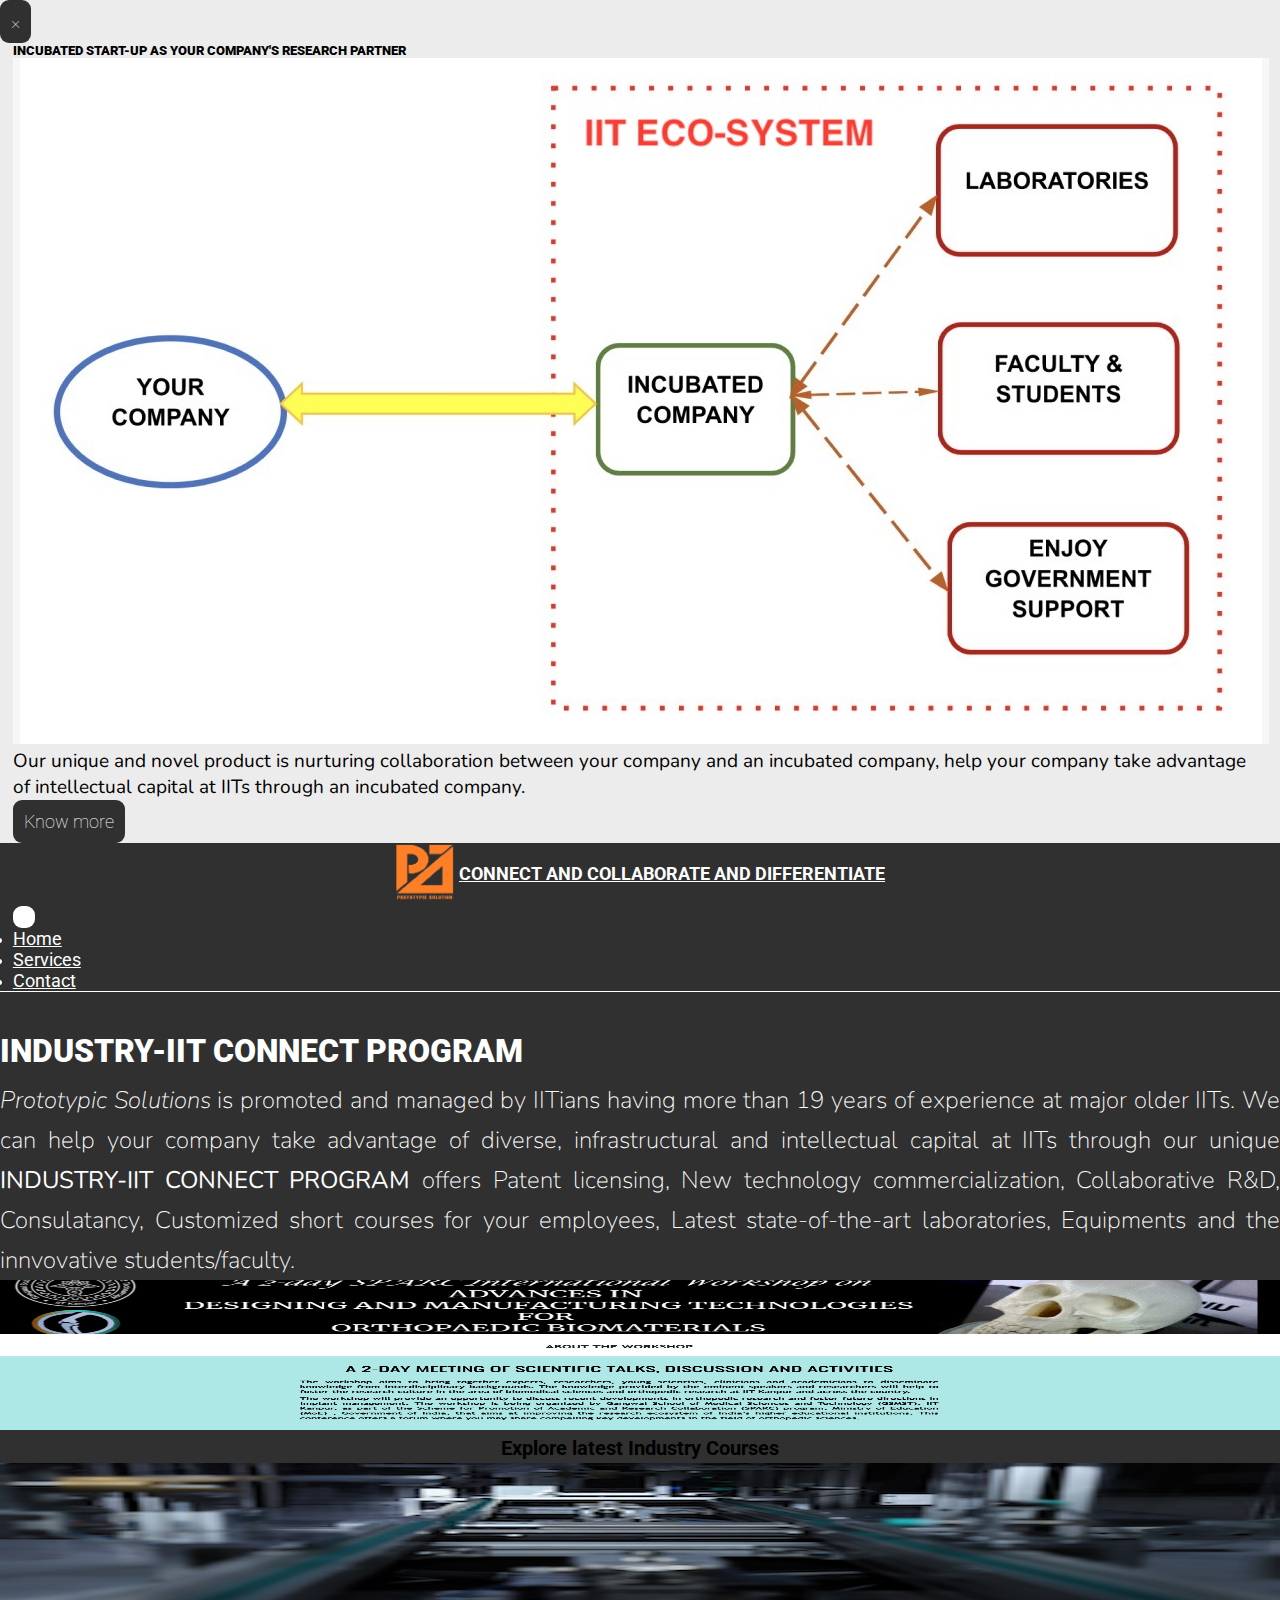
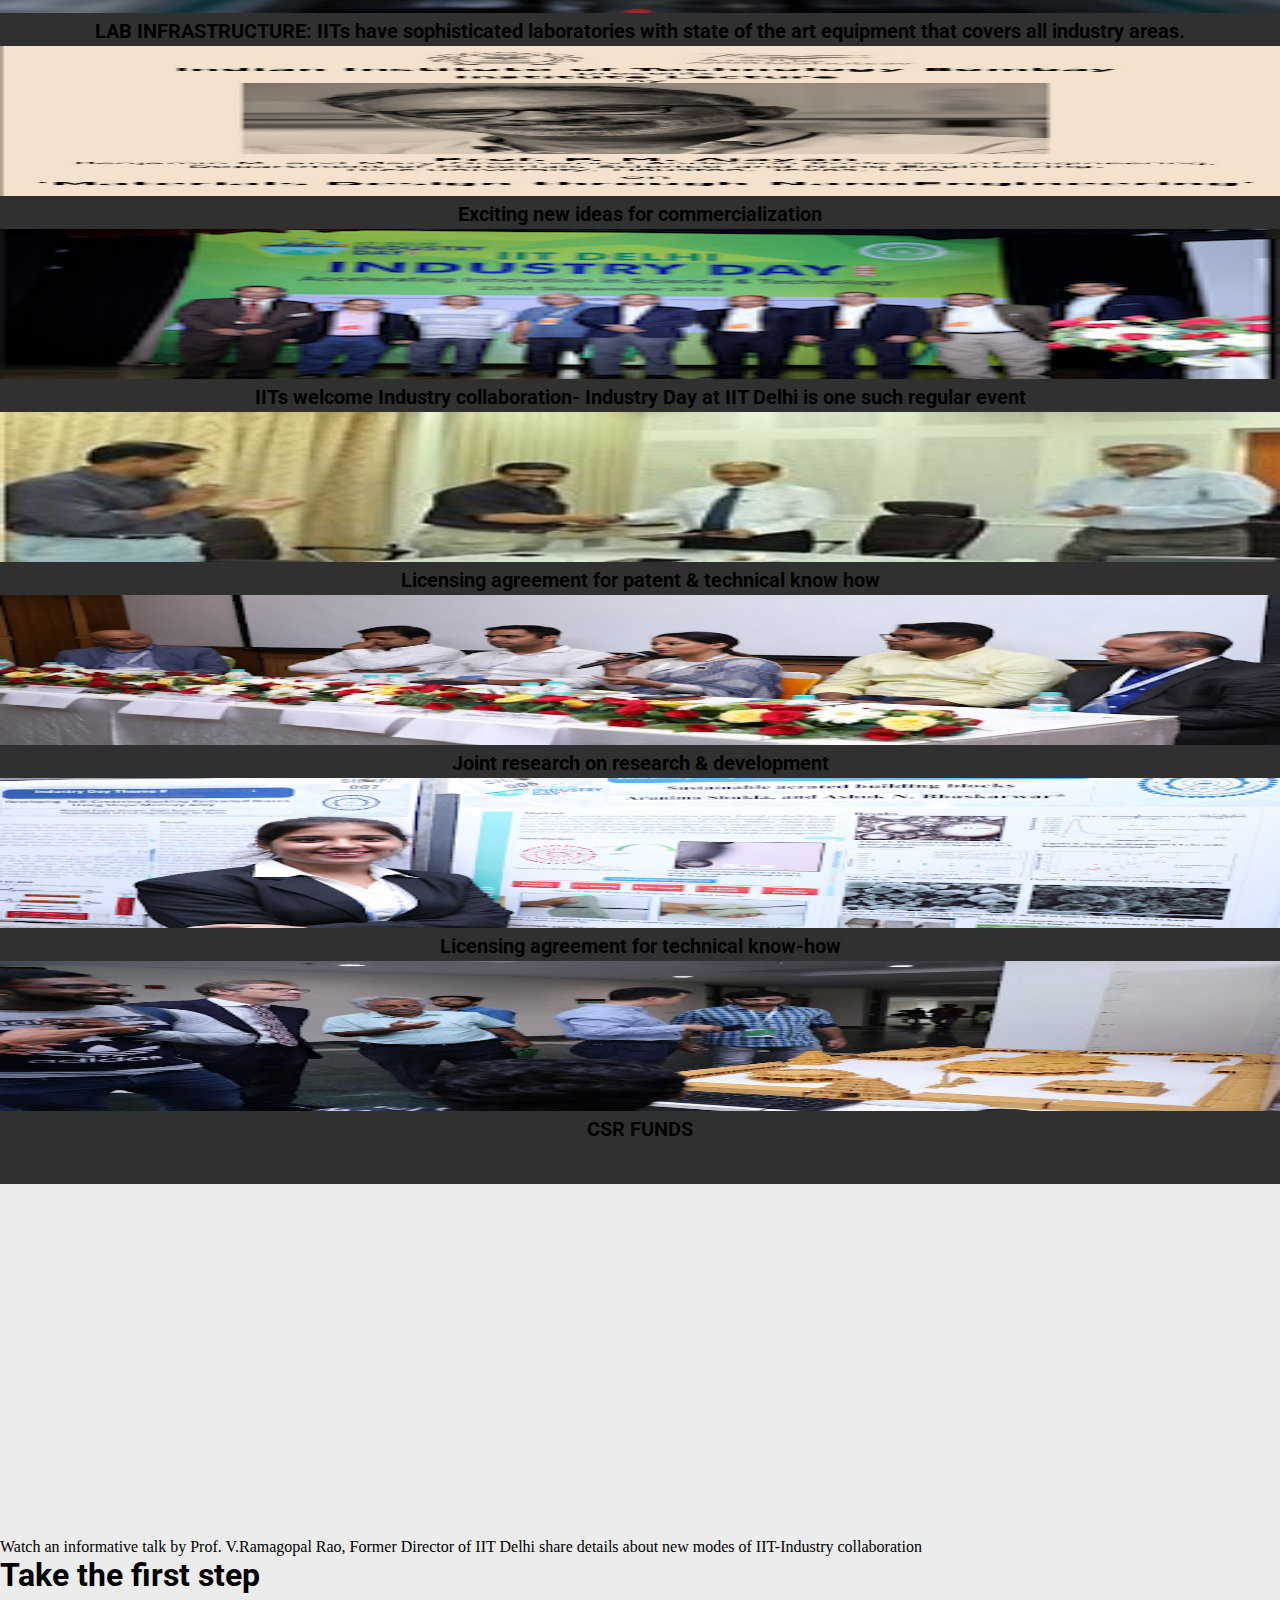
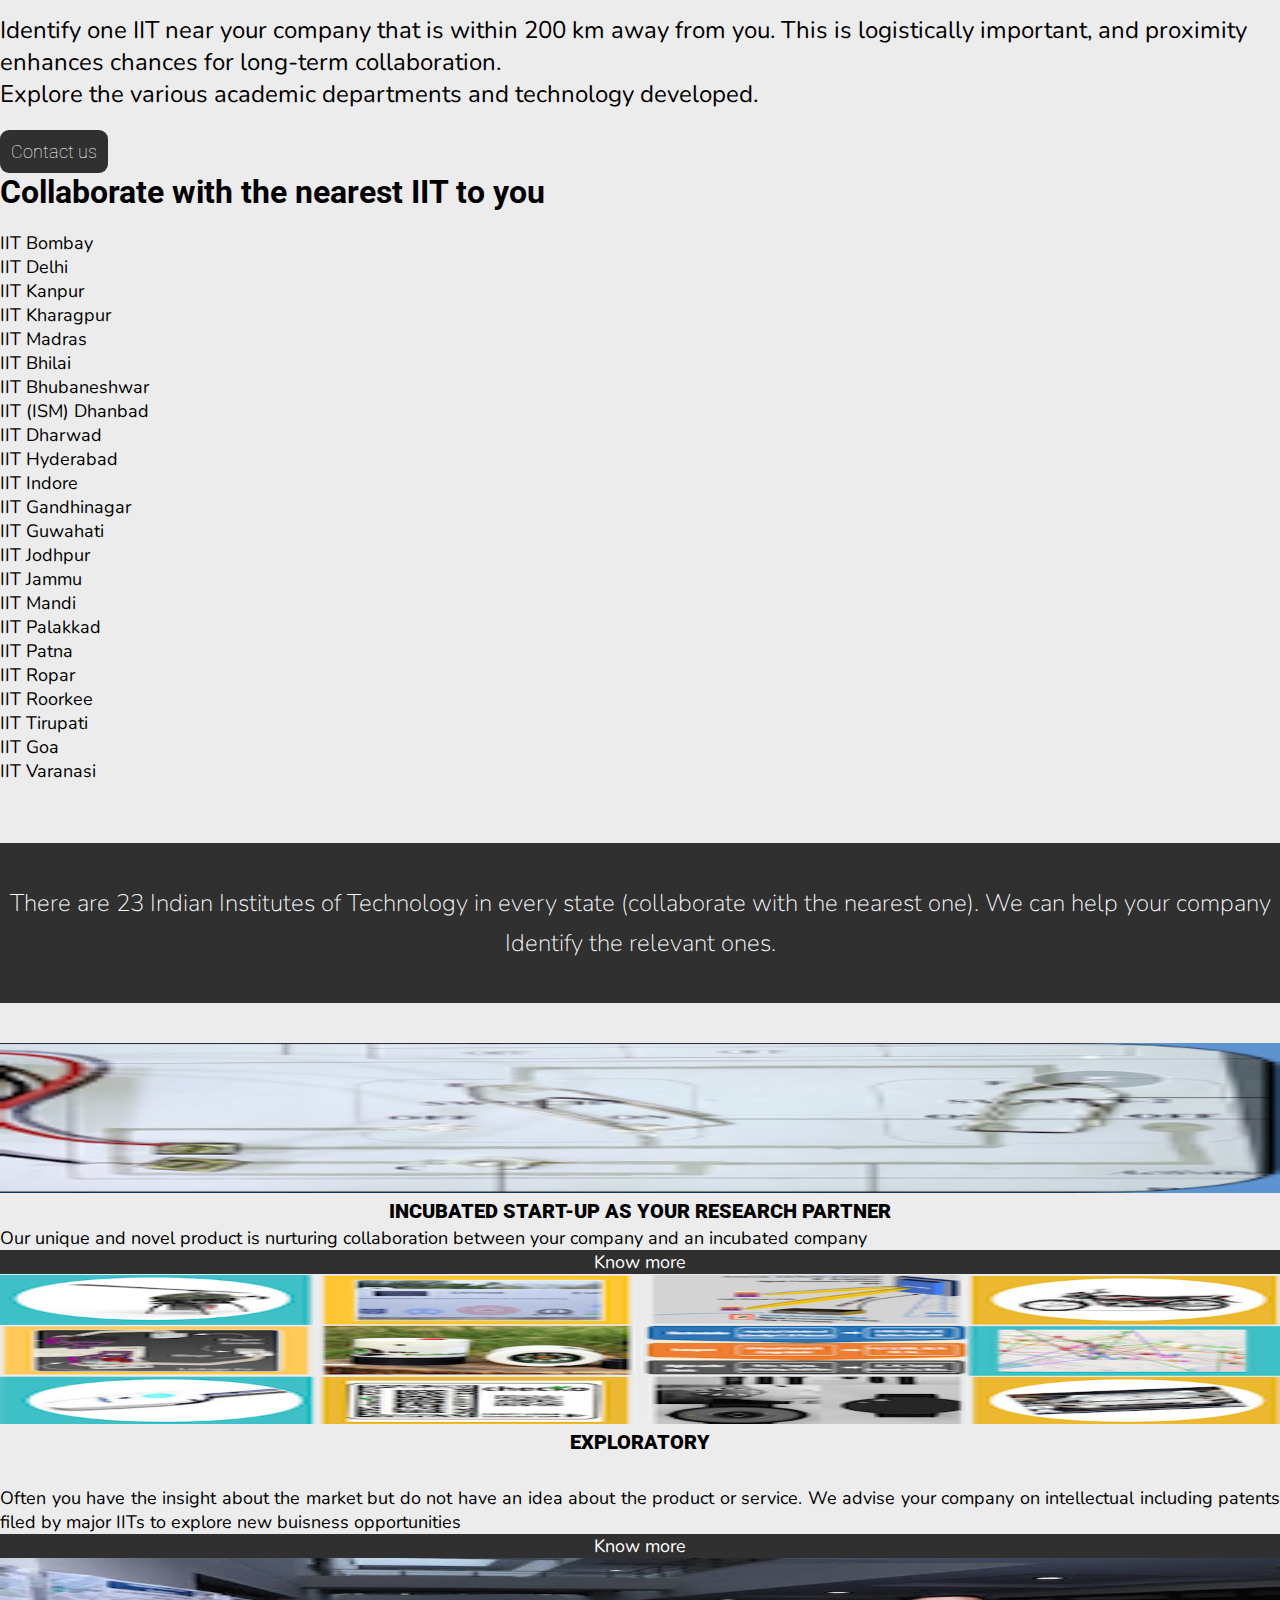
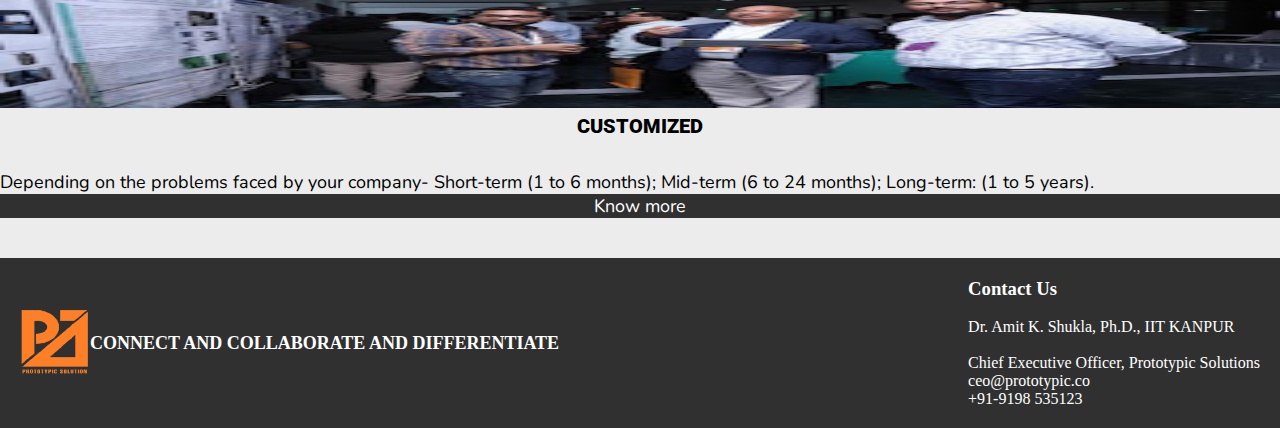
==== index.html @ f4e93d87 "final edit" ====
<!DOCTYPE html>
<html lang="en">
<head>
    <meta charset="UTF-8">
    <meta http-equiv="X-UA-Compatible" content="IE=edge">
    <meta name="viewport" content="width=device-width, initial-scale=1.0">
    <!-- Google Fonts -->
      <link rel="preconnect" href="https://fonts.googleapis.com">
  <link rel="preconnect" href="https://fonts.gstatic.com" crossorigin>
  <link href="https://fonts.googleapis.com/css2?family=Nunito:wght@300;400&family=Roboto:wght@300;400;700&display=swap" rel="stylesheet">
    <!-- Bootstrap link -->
    <link href="https://cdn.jsdelivr.net/npm/bootstrap@5.2.3/dist/css/bootstrap.min.css" rel="stylesheet" integrity="sha384-rbsA2VBKQhggwzxH7pPCaAqO46MgnOM80zW1RWuH61DGLwZJEdK2Kadq2F9CUG65" crossorigin="anonymous">
    <!-- import jquery -->
<script src="https://code.jquery.com/jquery-3.6.0.min.js" integrity="sha256-/xUj+3OJU5yExlq6GSYGSHk7tPXikynS7ogEvDej/m4=" crossorigin="anonymous"></script>
<!-- Bootstrap Bundle with Popper -->    
    <!--Modal JS Script -->
        <script type="text/javascript">
          window.onload = () => {
              $('#onload').modal('show');
          }
        </script>
    <!-- CSS -->
    <link rel="stylesheet" href="style.css">
    <title>Prototypic</title>
</head>
<body>
  <!-- Modal -->
  <div class="modal fade" id="onload" tabindex="-1" role="dialog" aria-labelledby="exampleModalCenterTitle" aria-hidden="true">
    <div class="modal-dialog modal-dialog-centered modal-xl" role="document">
      <div class="modal-content">
        <!-- <div class="modal-header">
          <button type="button" class="close" data-bs-dismiss="modal" aria-label="Close">
            <span aria-hidden="true">&times;</span>
          </button>
        </div> -->
        <div class="modal-body">
          <!-- Background color white -->
          <button type="button" class="close btn btn-alert" data-bs-dismiss="modal" aria-label="Close">
            <span aria-hidden="true">&times;</span>
          </button>
          <div class="container-fluid">
            <h5 class="text-center"><b>INCUBATED START-UP AS YOUR COMPANY'S RESEARCH PARTNER</b></h5>
            <div class="row">
              <div class="col-lg-6 modal-image-container">
                <img  class="modal-image img-fluid" src="./assests/img/popup image.jpeg" alt="popup image">
              </div>
              <div class="col-lg-6 modal-text">
                <p>Our unique and novel product is nurturing collaboration between your company and an incubated company, help your company take advantage of intellectual capital at IITs through an incubated company.</p>
                <button class="btn btn-primary"><a href="./services/novel.html" style="color:
                white; text-decoration: none;">Know more</a></button>
              </div>
            </div>
          </div>
        </div>
      </div>
    </div>
  </div>
  <!-- Modal Ends -->
    <!-- Header -->
    <header>
    <!-- Navbar -->
    <nav class="navbar navbar-expand-lg" style="background-color:#303030">
        <div class="container-fluid">
                <a class="navbar-brand text-center" href="index.html">
                    <img src="./assests/img/logo.png" alt="oops" width="60" height="60">
                   <b>CONNECT AND COLLABORATE AND DIFFERENTIATE</b>
                  </a>
          <button class="navbar-toggler" type="button" data-bs-toggle="collapse" data-bs-target="#navbarSupportedContent" aria-controls="navbarSupportedContent" aria-expanded="false" aria-label="Toggle navigation" style="background-color:white; text-align: center;">
            <span class="navbar-toggler-icon"></span>
          </button>
          <div class="collapse navbar-collapse"id="navbarSupportedContent">
            <ul class="navbar-nav mb-2 mb-lg-0 ms-auto">
              <li class="nav-item">
                <a class="nav-link" aria-current="page" href="index.html">Home</a>
              </li>
              <li class="nav-item">
                <a class="nav-link" href="services.html">Services</a>
              </li>
              <li class="nav-item">
                <a class="nav-link" href="contact.html">Contact</a>
              </li>
            </ul>
          </div>
        </div>
        
      </nav>
    <!-- Navbar Ends -->
    <!-- Hero text conatainer -->
    <div class="hero-container container">
      <div class="row"> 
        <div class="col-lg-12">
          <div class="hero-text-container">
            <h1 class="hero-text-heading text-center"><b>INDUSTRY-IIT CONNECT PROGRAM</b></h1>
            <p class="hero-text-paragraph"><i>Prototypic Solutions</i> is promoted and managed by IITians having more than 19 years of experience at major older IITs. We can help your company take advantage of diverse, infrastructural and intellectual capital at IITs through our unique <b>INDUSTRY-IIT CONNECT PROGRAM</b> offers Patent licensing, New technology commercialization, Collaborative R&D, Consulatancy, Customized short courses for your employees, Latest state-of-the-art laboratories, Equipments and the innvovative students/faculty. </p>
            <!-- <button class="hero-primary-button" type="button">Our Services</button>
            <button class="hero-secondary-button" type="button">Contact us</button> -->
          </div>
        </div>
        <div class="col-lg-12">
        <!-- Prototypic Solution features -->
        <div class="row row-cols-1 row-cols-md-4 g-4">
          <div class="col">
            <div class="card h-100">
              <img src="/assests/img/Features/feature 8.png" class="card-img-top" alt="...">
              <div class="card-body">
                <h5 class="card-title"> Explore latest Industry Courses</h5>
                <!-- <p class="card-text">Our unique and novel product is nurturing collaboration between your company and an incubated company</p> -->
              </div>
              <!-- <div class="card-footer">
                <small class="card-footer-text"> <a href="#"> Know more </a></small>
              </div> -->
            </div>
          </div>
          <div class="col">
            <div class="card h-100">
              <img src="/assests/img/Features/feature 2.png" class="card-img-top" alt="...">
              <div class="card-body">
                <h5 class="card-title">LAB INFRASTRUCTURE: IITs have sophisticated laboratories with state of the art equipment that covers all industry areas.</h5>
                <!-- <p class="card-text">Often you have the insight about the market but do not have an idea about the product or service. We give you patents filed by major IITs to explore new buisnesses</p> -->
              </div>
              <!-- <div class="card-footer">
                <small class="card-footer-text"> <a href="#"> Know more </a></small>
              </div> -->
            </div>
          </div>
          <div class="col">
            <div class="card h-100">
              <img src="/assests/img/Features/feature 5.png" class="card-img-top" alt="...">
              <div class="card-body">
                <h5 class="card-title">Exciting new ideas for commercialization</h5>
                <!-- <p class="card-text">Depending on the problems faced by your companies- Short-term (1 to 6 months); Mid-term (6 to 24 months); Long-term: (1 to 5 years).</p> -->
              </div>
              <!-- <div class="card-footer">
                <small class="card-footer-text"> <a href="#">Know more</a></small>
              </div> -->
            </div>
          </div>
          <div class="col">
            <div class="card h-100">
              <img src="/assests/img/Features/feature 1.png" class="card-img-top" alt="...">
              <div class="card-body">
                <h5 class="card-title">IITs welcome Industry collaboration- Industry Day at IIT Delhi is one such regular event</h5>
                <!-- <p class="card-text">Depending on the problems faced by your companies- Short-term (1 to 6 months); Mid-term (6 to 24 months); Long-term: (1 to 5 years).</p> -->
              </div>
              <!-- <div class="card-footer">
                <small class="card-footer-text"> <a href="#">Know more</a></small>
              </div> -->
            </div>
          </div>
          <div class="col">
            <div class="card h-100">
              <img src="/assests/img/customized-images/image-4.jpeg" class="card-img-top" alt="...">
              <div class="card-body">
                <h5 class="card-title">Licensing agreement for patent & technical know how
                </h5>
                <!-- <p class="card-text">Depending on the problems faced by your companies- Short-term (1 to 6 months); Mid-term (6 to 24 months); Long-term: (1 to 5 years).</p> -->
              </div>
              <!-- <div class="card-footer">
                <small class="card-footer-text"> <a href="#">Know more</a></small>
              </div> -->
            </div>
          </div>
          <div class="col">
            <div class="card h-100">
              <img src="/assests/img/customized-images/image-3.png" class="card-img-top" alt="...">
              <div class="card-body">
                <h5 class="card-title">Joint research on research & development
                </h5>
                <!-- <p class="card-text">Depending on the problems faced by your companies- Short-term (1 to 6 months); Mid-term (6 to 24 months); Long-term: (1 to 5 years).</p> -->
              </div>
              <!-- <div class="card-footer">
                <small class="card-footer-text"> <a href="#">Know more</a></small>
              </div> -->
            </div>
          </div>
          <div class="col">
            <div class="card h-100">
              <img src="/assests/img/Features/feature 6.png" class="card-img-top" alt="...">
              <div class="card-body">
                <h5 class="card-title">Licensing agreement for technical know-how 
                </h5>
                <!-- <p class="card-text">Depending on the problems faced by your companies- Short-term (1 to 6 months); Mid-term (6 to 24 months); Long-term: (1 to 5 years).</p> -->
              </div>
              <!-- <div class="card-footer">
                <small class="card-footer-text"> <a href="#">Know more</a></small>
              </div> -->
            </div>
          </div>
          <div class="col">
            <div class="card h-100">
              <img src="/assests/img/Features/feature 7.jpeg" class="card-img-top" alt="...">
              <div class="card-body">
                <h5 class="card-title">CSR FUNDS
                </h5>
                <!-- <p class="card-text">Depending on the problems faced by your companies- Short-term (1 to 6 months); Mid-term (6 to 24 months); Long-term: (1 to 5 years).</p> -->
              </div>
              <!-- <div class="card-footer">
                <small class="card-footer-text"> <a href="#">Know more</a></small>
              </div> -->
            </div>
          </div>
        </div>
      <!-- Prototypic Solution features ends -->
        </div>
      </div>
    </div>
    <!-- Hero text container ends -->
    </header>
    <!-- Header Ends -->
        <!-- Collaboration Section  -->
        <section class="collaboration_section container mt-2 mb-2">
          <div class="row">
            <div class="col-lg-4">
              <iframe src="https://www.youtube.com/embed/2SEv-E_gUIs" title="YouTube video player" frameborder="0" allow="accelerometer; autoplay; clipboard-write; encrypted-media; gyroscope; picture-in-picture; web-share" allowfullscreen></iframe>
              <p>Watch an informative talk by Prof. V.Ramagopal Rao, Former Director of IIT Delhi share details about new modes of IIT-Industry collaboration</p>
            </div>
            <div class="col-lg-4 first_step_container">
              <h2 class="first_step_heading">
                <b>Take the first step</b>
              </h2>
              <p class="first_step_paragraph">
                Identify one IIT near your company that is within 200 km away from you. This is logistically important, and proximity enhances chances for long-term collaboration.<br> Explore the various academic departments and technology developed.
              </p>
              <button type="button"><a href="./contact.html" style="color:
                white; text-decoration: none;">Contact us</a></button>
            </div>
            <div class="col-lg-4 nearest_iit_container">
              <h2 class="first_step_heading">
                <b>Collaborate with the nearest IIT to you</b>
              </h2>
              <div class="row iits_list">
                <div class="col-lg-4">
                  <a href="https://iitb.ac.in" target="_blank"><p>IIT Bombay</p></a>
                  <a href="https://home.iitd.ac.in/" target="_blank"><p>IIT Delhi</p></a>
                  <a href="https://iitk.ac.in" target="_blank"><p>IIT Kanpur</p></a>
                  <a href="https://iitkgp.ac.in" target="_blank"><p>IIT Kharagpur</p></a>
                  <a href="https://iitm.ac.in" target="_blank"><p>IIT Madras</p></a>
                  <a href="https://www.iitbhilai.ac.in" target="_blank"><p>IIT Bhilai</p></a>
                  <a href="https://www.iitbbs.ac.in/" target="_blank"><p>IIT Bhubaneshwar</p></a>
                  <a href="https://iitism.ac.in " target="_blank"><p>IIT (ISM) Dhanbad</p></a>
                </div>
                <div class="col-lg-4">
                  <a href="https://iitdh.ac.in" target="_blank"><p>IIT Dharwad</p></a>
                  <a href="https://iith.ac.in" target="_blank"><p>IIT Hyderabad</p></a>
                  <a href="https://iiti.ac.in" target="_blank"><p>IIT Indore</p></a>
                  <a href="https://iitgn.ac.in" target="_blank"><p>IIT Gandhinagar</p></a>
                  <a href="https://iitg.ac.in"  target="_blank"><p>IIT Guwahati</p></a>
                  <a href="https://iitj.ac.in" target="_blank"><p>IIT Jodhpur</p></a>
                  <a href="https://iitjammu.ac.in" target="_blank"><p>IIT Jammu</p></a>
                  <a href="https://iitmandi.ac.in" target="_blank"><p>IIT Mandi</p></a>
                </div>
                <div class="col-lg-4">
                  <a href="https://iitpkd.ac.in" target="_blank"><p>IIT Palakkad</p></a>
                  <a href="https://iitp.ac.in" target="_blank"><p>IIT Patna</p></a>
                  <a href="https://iitrpr.ac.in" target="_blank"><p>IIT Ropar</p></a>
                  <a href="https://iitr.ac.in" target="_blank"><p>IIT Roorkee</p></a>
                  <a href="https://iittp.ac.in" target="_blank"><p>IIT Tirupati</p></a>
                  <a href="https://iitgoa.ac.in" target="_blank"><p>IIT Goa</p></a>
                  <a href="https://iitbhu.ac.in" target="_blank"><p>IIT Varanasi</p></a>
                </div>
              </div>
            </div>
          </div>
        </section>
        <!-- Collaboration Section Ends -->
    <!-- Extra Info Section -->
    <section class="extra_info_section">
      <div class="container extra_info_container">
        <p class="extra_info_text">There are 23 Indian Institutes of Technology in every state (collaborate with the nearest one).
          We can help your company Identify the relevant ones.</p>
      </div>
    </section>
    <!-- Extra Info Ends Section -->
        <!-- Services Section -->
        <section class="container m-auto mt-2 mb-2">
          <div class="row row-cols-1 row-cols-md-3 g-4">
            <div class="col">
              <div class="card h-100">
                <img src="/assests/img/Services/Service 1.png" class="card-img-top" alt="...">
                <div class="card-body">
                  <h5 class="card-title"> <b>INCUBATED START-UP AS YOUR RESEARCH PARTNER</b></h5>
                  <p class="card-text">Our unique and novel product is nurturing collaboration between your company and an incubated company</p>
                </div>
                <div class="card-footer">
                  <small class="card-footer-text"> <a href="./services/novel.html"> Know more </a></small>
                </div>
              </div>
            </div>
            <div class="col">
              <div class="card h-100">
                <img src="/assests/img/Services/Service 2.png" class="card-img-top" alt="...">
                <div class="card-body">
                  <h5 class="card-title"><b>EXPLORATORY<br><br></b></h5>
                  <p class="card-text">Often you have the insight about the market but do not have an idea about the product or service. We advise your company on intellectual including patents filed by major IITs to explore new buisness opportunities</p>
                </div>
                <div class="card-footer">
                  <small class="card-footer-text"> <a href="./services/exploratory.html"> Know more </a></small>
                </div>
              </div>
            </div>
            <div class="col">
              <div class="card h-100">
                <img src="/assests/img/Services/Service 3.jpeg" class="card-img-top" alt="...">
                <div class="card-body">
                  <h5 class="card-title"><b>CUSTOMIZED<br><br></b></h5>
                  <p class="card-text">Depending on the problems faced by your company- Short-term (1 to 6 months); Mid-term (6 to 24 months); Long-term: (1 to 5 years).</p>
                </div>
                <div class="card-footer">
                  <small class="card-footer-text"> <a href="./services/customized.html" >Know more</a></small>
                </div>
              </div>
            </div>
          </div>
        </section>
        <!-- Services Section Ends -->


    <!-- Footer -->
    <footer class="">
      <div class="footer container">
        <div class="footer-img-container">
          <!-- Footer images -->
          <img class="footer-img" style="float: left;" src="./assests/img/logo.png" alt="">
          <h5> <b> CONNECT AND COLLABORATE AND DIFFERENTIATE </b></h5>
        </div>
        <div class="footer-details-container">
          <h3>Contact Us</h3><br>
          <p>Dr. Amit K. Shukla, Ph.D., IIT KANPUR <br><br> Chief Executive Officer, Prototypic Solutions </p>
          <p>ceo@prototypic.co</p>
          <p>+91-9198 535123</p>
        </div>
      </div>
    </footer>
    <!-- Footer ends -->
    <script src="app.js"></script>
    <script src="https://cdn.jsdelivr.net/npm/bootstrap@5.2.3/dist/js/bootstrap.bundle.min.js" integrity="sha384-kenU1KFdBIe4zVF0s0G1M5b4hcpxyD9F7jL+jjXkk+Q2h455rYXK/7HAuoJl+0I4" crossorigin="anonymous"></script>
</body>
</html>
---- style.css ----
/* default CSS */

* {
  margin: 0;
  padding: 0;
  box-sizing: border-box;
}
/* .container{
    max-width: 40%;
} */

body {
  background-color: #ececec;
  color: #ffffff;
}

section {
  padding-top: 40px;
  padding-bottom: 40px;
}

.container-fluid {
  max-width: 98%;
  margin: auto;
}

nav {
  border-bottom: 1px solid white;
}

.navbar-brand {
  color: white;
  font-family: "Roboto", sans-serif;
  font-size: 18px;
  display: flex;
  justify-content: center;
  flex-wrap: wrap;
  align-items: center;
  gap: 4px;
}

header {
  background-color: #303030;
}

/* default CSS ends */

/* Modal CSS */

.modal-body {
  color: black;
}

.modal-body h5 {
  font-family: "Roboto", sans-serif;
}
.modal-text p {
  font-size: 19px;
  font-family: "Nunito", sans-serif;
}

/* Modal CSS Ends */

/* Navbar CSS */
.navbar-brand:hover{
  color: white;
}
.navbar-nav li {
  margin-right: 35px;
}

.nav-link {
  font-size: 18px;
  color: #ffffff;
  font-family: "Roboto", sans-serif;
}

.nav-link:hover {
  color: #ffffff;
}

/* Navbar CSS ends */

.hero-img {
  width: 100%;
  height: auto;
}

.hero-img img {
  width: 100%;
  height: 100%;
}

.hero-container {
  background-color: #303030;
  padding-top: 40px;
  padding-bottom: 40px;
}

.hero-text-heading {
  font-size: 32px;
  font-family: "Roboto", sans-serif;
  padding-bottom: 10px;
}

.hero-text-paragraph {
  font-size: 24px;
  line-height: 40px;
  font-weight: 100;
  text-align: justify;
  font-family: "Nunito", sans-serif;
}

.hero-primary-button,
.hero-secondary-button {
  background-color: white;
  padding: 11px;
  color: black;
  border: none;
  border-radius: 9px;
  font-family: "Roboto", sans-serif;
  font-size: 18px;
  font-weight: 100;
}
.hero-secondary-button {
  background-color: #303030;
  border: 1px solid white;
  color: white;
  margin-left: 10px;
}

/* Services CSS */

.card-title,
.card-text {
  color: black;
}

.card-title {
  font-family: "Roboto", sans-serif;
  text-align: center;
  line-height: 29px;
  font-size: 20px;
}

.card-text {
  font-family: "Nunito", sans-serif;
  text-align: justify;
  font-size: 18px;
}

.card-footer {
  background-color: #303030;
  text-align: center;
}

.card-footer-text a {
  text-decoration: none;
  color: #ffffff;
  font-size: 18px;
  font-family: "Nunito", sans-serif;
}

.card-img-top {
  width: 100%;
  height: 150px;
}

.card-img-top img {
  width: 100%;
  height: 100%;
}

/* Services CSS ends */

/* Extra Info Section CSS */

.extra_info_section {
  background-color: #303030;
}

.extra_info_text {
  font-size: 24px;
  font-family: "Nunito", sans-serif;
  font-weight: 100;
  text-align: center;
  line-height: 40px;
}

/* Collaboration section css */

iframe {
  width: 100%;
  height: 310px;
}

.collaboration_section {
  color: black;
  /* padding:40px 0; */
}

.first_step_heading {
  font-family: "Roboto", sans-serif;
  font-size: 32px;
  font-weight: 400;
}
.first_step_paragraph {
  font-size: 24px;
  font-family: "Nunito", sans-serif;
  padding: 20px 0;
  text-align: left;
}

button {
  background-color: #303030;
  padding: 11px;
  color: #ffffff;
  border: none;
  border-radius: 9px;
  font-family: "Roboto", sans-serif;
  font-size: 18px;
  font-weight: 100;
}

.iits_list {
  padding: 20px 0;
}

.iits_list a {
  color: black;
  font-size: 18px;
  text-decoration: none;
  font-family: "Nunito", sans-serif;
}
/* Collaboration section css ends */

/* Footer CSS*/

footer{
  background-color: #303030;
  padding: 20px;
}

.footer{
  background-color: #303030;
  /* padding: 20px;
  display: flex;
  justify-content: space-around;
  flex-wrap: wrap;
  align-items: center;
  margin: auto;
  width: auto;
  flex-direction: row; */
  display: flex;
  justify-content: space-between;
  align-items: center;
  flex-direction: row;
}
.footer-img-container{
  /* width: 100%; */
  /* display: flex;
  width: 100%;
  flex-direction: row;
  align-items: center;
  justify-content: center;
  gap: 4px;
  flex-wrap: wrap; */
  /* display: block;
  flex: 1;
  text-align: center; */
  display: flex;
  flex-direction: row;
  justify-content: center;
  align-items: center;
}
.footer-img{
  text-align: center;
  width: 70px;
  height: 70px;
}
.footer-img-container h5{
  font-size: 18px;
}
/* Footer CSS Ends*/

/* Contact css */
.submit-successful-message {
  background-color: #ffffff;
  color: #303030;
  padding: 1rem 4rem;
  z-index: 10;
  position: fixed;
  box-shadow: 0px 0px 5px #303030;
  font-weight: 600;
  left: 50%;
  transform: translateX(-50%);
  display: none;
}

.submit-successful-message.visible {
  display: block;
}
/* Contact css ends */

@media screen and (max-width: 992px) {
    .footer{
      flex-wrap: wrap;
      justify-content: space-between;
      align-items: center;
      justify-content: center;
  }
  .footer-img-container{
      flex-wrap: wrap;
      gap: 4px;
  }
  .navbar-brand{
      font-size: 14px;
      margin: 0;
  }
  .footer-img-container h5{
      font-size: 13px;
  }
  .footer-details-container{
      margin-top: 10px;
      text-align: center;
  }footer {
    justify-content: space-between;
  }
  .navbar-brand {
    font-size: 14px;
    margin: 0;
  }
  .footer-img-container h5 {
    font-size: 13px;
  }
}

@media screen and (max-width: 375px) {
  .footer-img-container h5 {
    font-size: 13px;
  }
}
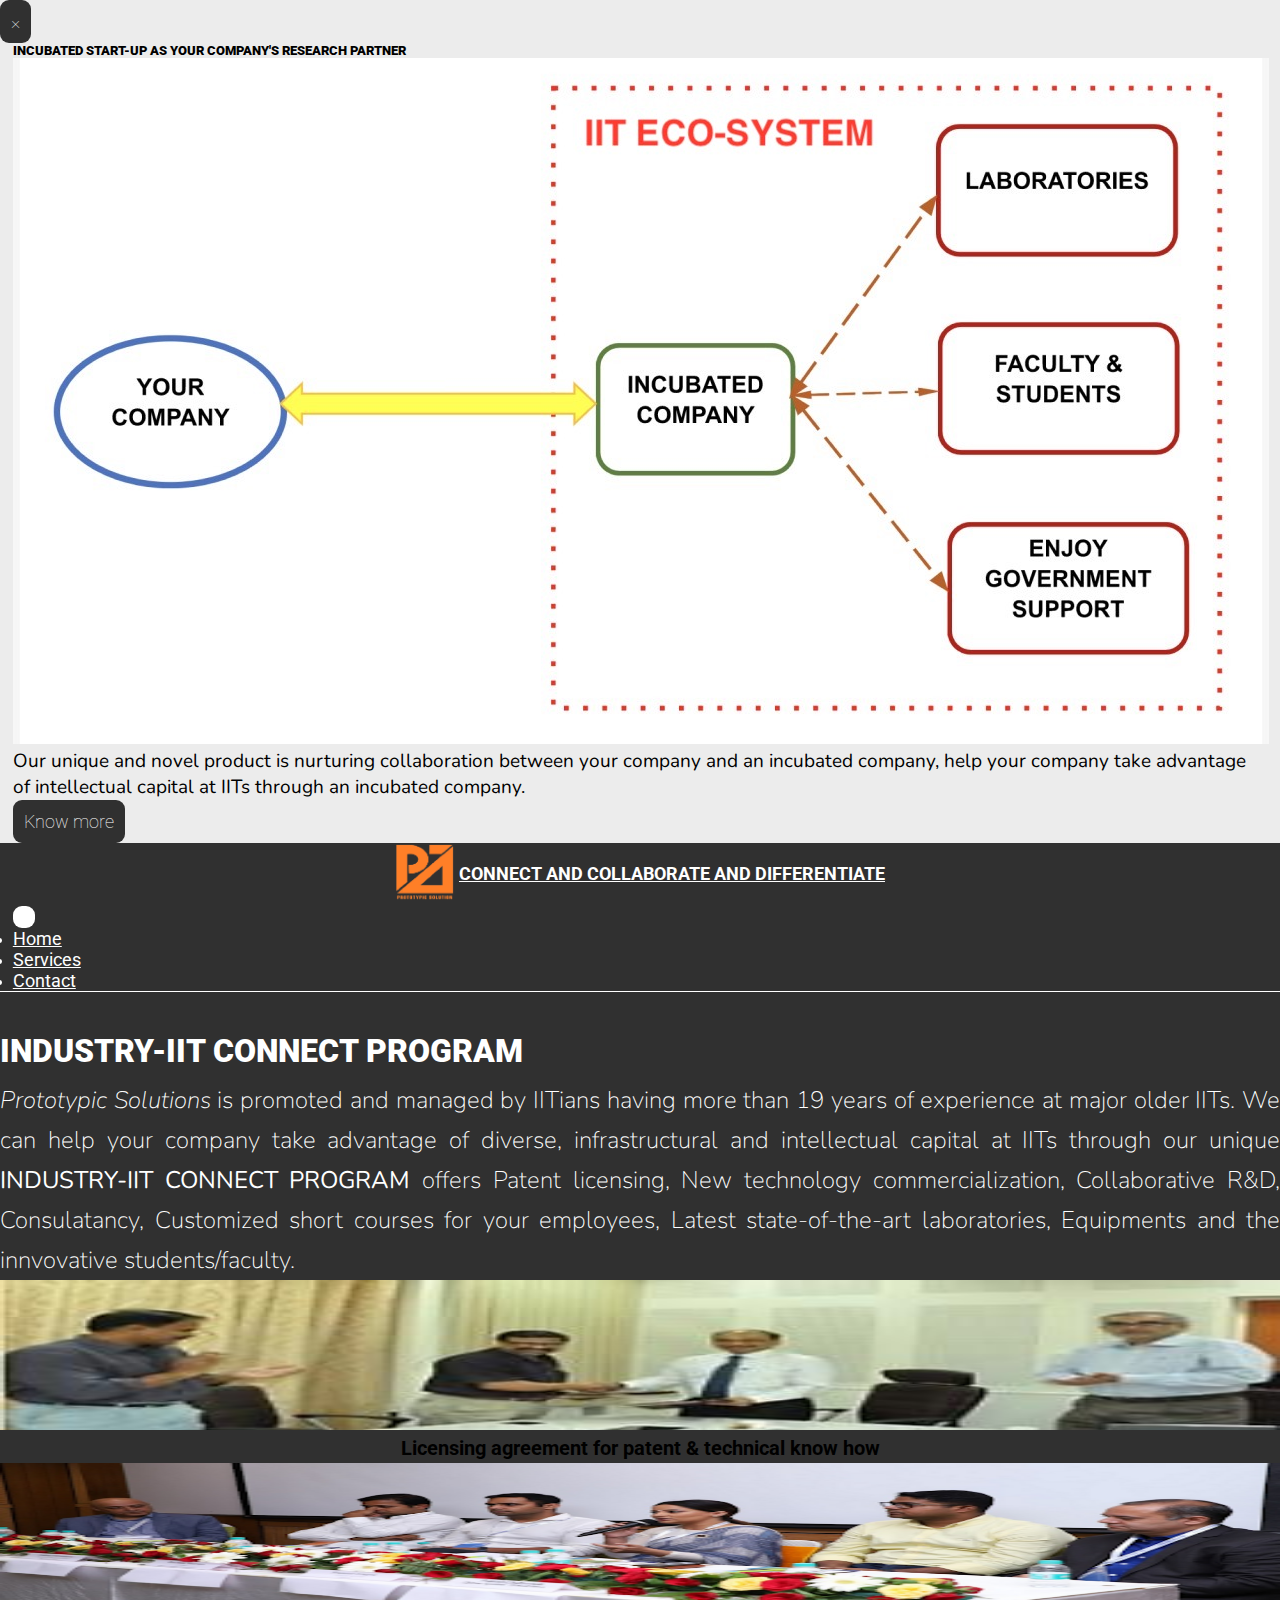
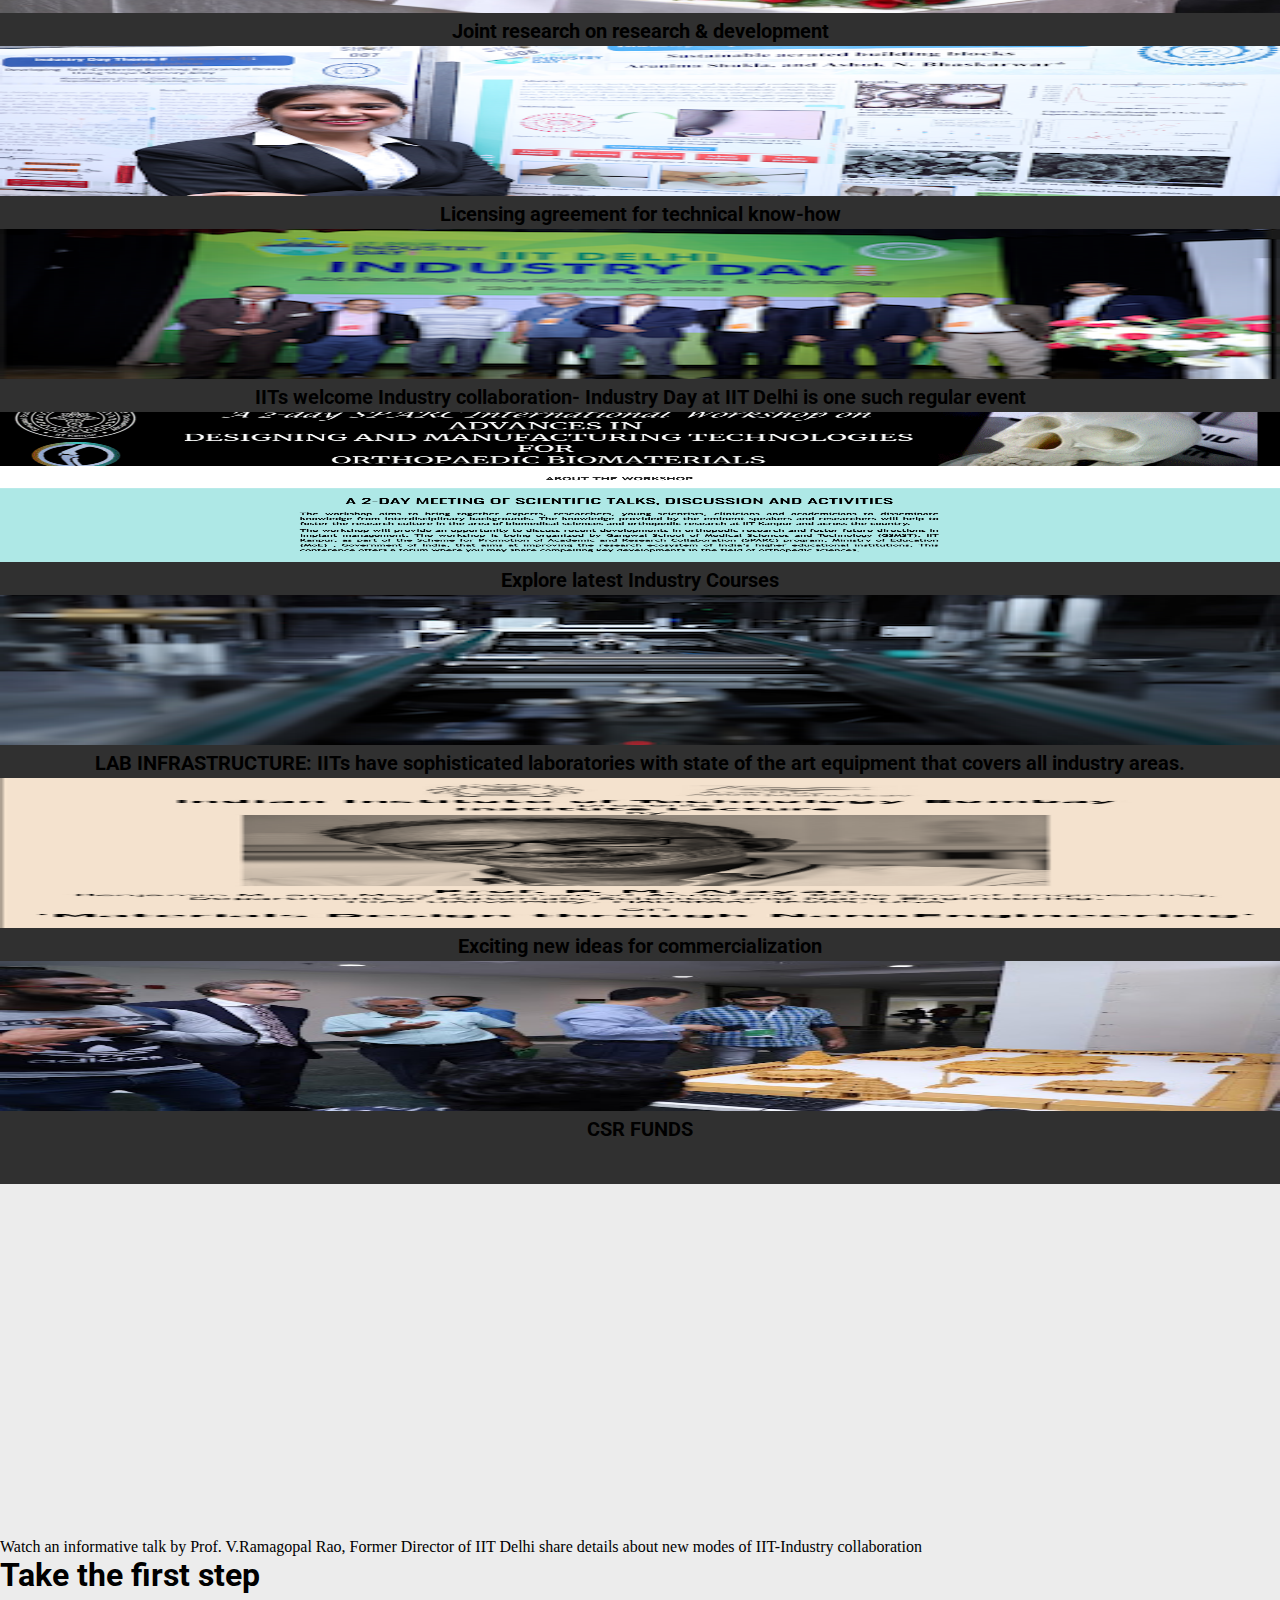
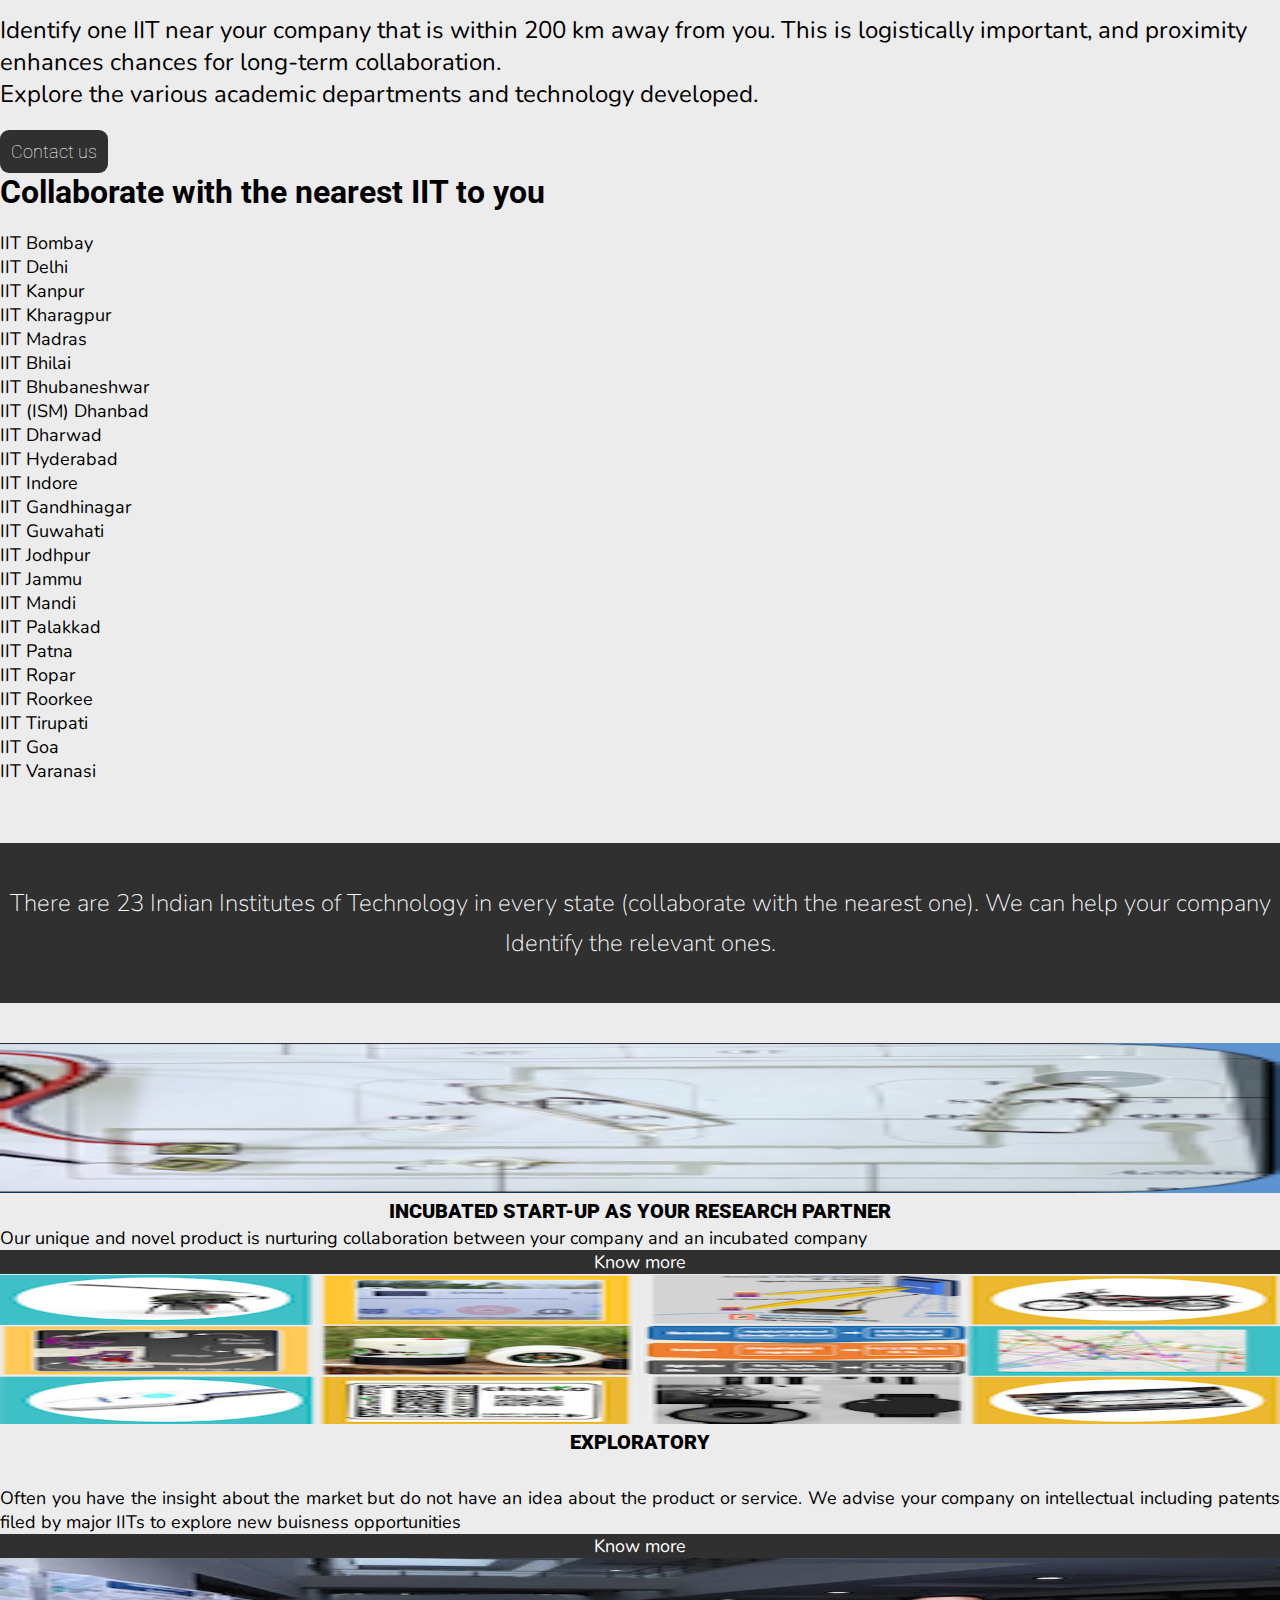
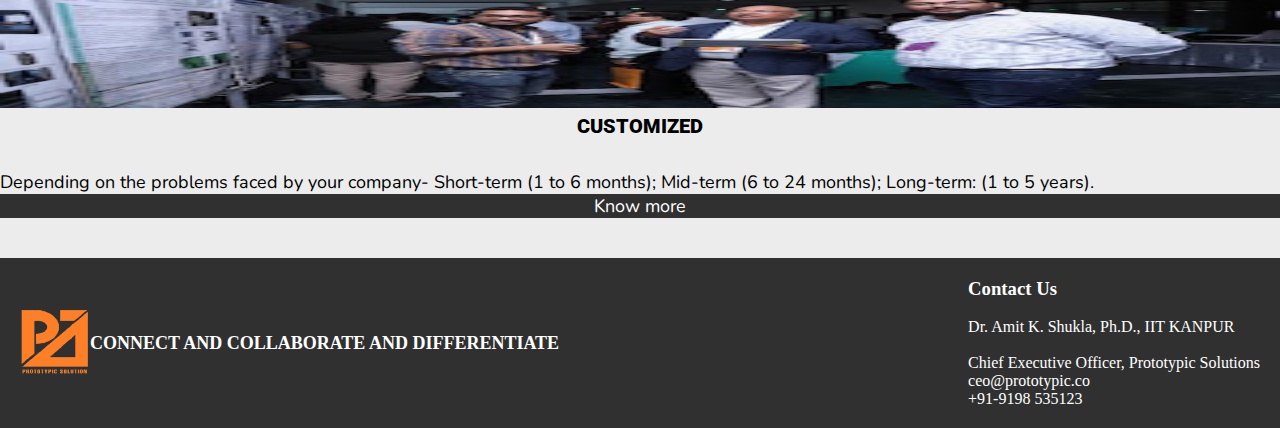
==== commit aabc7593: "reorder the features" ====
--- a/index.html
+++ b/index.html
@@ -4,6 +4,8 @@
     <meta charset="UTF-8">
     <meta http-equiv="X-UA-Compatible" content="IE=edge">
     <meta name="viewport" content="width=device-width, initial-scale=1.0">
+    <!-- Favicon -->
+    <link rel="icon" type="image/x-icon" href="/assests/img/logo.png">
     <!-- Google Fonts -->
       <link rel="preconnect" href="https://fonts.googleapis.com">
   <link rel="preconnect" href="https://fonts.gstatic.com" crossorigin>
@@ -63,7 +65,8 @@
         <div class="container-fluid">
                 <a class="navbar-brand text-center" href="index.html">
                     <img src="./assests/img/logo.png" alt="oops" width="60" height="60">
-                   <b>CONNECT AND COLLABORATE AND DIFFERENTIATE</b>
+                    <p class="mobile-navbar-text"><b>CONNECT<br>COLLABORATE<br>DIFFERENTIATE</b></p>
+                    <p class="desktop-navbar-text"><b>CONNECT AND COLLABORATE AND DIFFERENTIATE</b></p>
                   </a>
           <button class="navbar-toggler" type="button" data-bs-toggle="collapse" data-bs-target="#navbarSupportedContent" aria-controls="navbarSupportedContent" aria-expanded="false" aria-label="Toggle navigation" style="background-color:white; text-align: center;">
             <span class="navbar-toggler-icon"></span>
@@ -101,6 +104,57 @@
         <div class="row row-cols-1 row-cols-md-4 g-4">
           <div class="col">
             <div class="card h-100">
+              <img src="/assests/img/customized-images/image-4.jpeg" class="card-img-top" alt="...">
+              <div class="card-body">
+                <h5 class="card-title">Licensing agreement for patent & technical know how
+                </h5>
+                <!-- <p class="card-text">Depending on the problems faced by your companies- Short-term (1 to 6 months); Mid-term (6 to 24 months); Long-term: (1 to 5 years).</p> -->
+              </div>
+              <!-- <div class="card-footer">
+                <small class="card-footer-text"> <a href="#">Know more</a></small>
+              </div> -->
+            </div>
+          </div>
+          <div class="col">
+            <div class="card h-100">
+              <img src="/assests/img/customized-images/image-3.png" class="card-img-top" alt="...">
+              <div class="card-body">
+                <h5 class="card-title">Joint research on research & development
+                </h5>
+                <!-- <p class="card-text">Depending on the problems faced by your companies- Short-term (1 to 6 months); Mid-term (6 to 24 months); Long-term: (1 to 5 years).</p> -->
+              </div>
+              <!-- <div class="card-footer">
+                <small class="card-footer-text"> <a href="#">Know more</a></small>
+              </div> -->
+            </div>
+          </div>
+          <div class="col">
+            <div class="card h-100">
+              <img src="/assests/img/Features/feature 6.png" class="card-img-top" alt="...">
+              <div class="card-body">
+                <h5 class="card-title">Licensing agreement for technical know-how 
+                </h5>
+                <!-- <p class="card-text">Depending on the problems faced by your companies- Short-term (1 to 6 months); Mid-term (6 to 24 months); Long-term: (1 to 5 years).</p> -->
+              </div>
+              <!-- <div class="card-footer">
+                <small class="card-footer-text"> <a href="#">Know more</a></small>
+              </div> -->
+            </div>
+          </div>
+          <div class="col">
+            <div class="card h-100">
+              <img src="/assests/img/Features/feature 1.png" class="card-img-top" alt="...">
+              <div class="card-body">
+                <h5 class="card-title">IITs welcome Industry collaboration- Industry Day at IIT Delhi is one such regular event</h5>
+                <!-- <p class="card-text">Depending on the problems faced by your companies- Short-term (1 to 6 months); Mid-term (6 to 24 months); Long-term: (1 to 5 years).</p> -->
+              </div>
+              <!-- <div class="card-footer">
+                <small class="card-footer-text"> <a href="#">Know more</a></small>
+              </div> -->
+            </div>
+          </div>
+          <div class="col">
+            <div class="card h-100">
               <img src="/assests/img/Features/feature 8.png" class="card-img-top" alt="...">
               <div class="card-body">
                 <h5 class="card-title"> Explore latest Industry Courses</h5>
@@ -135,57 +189,7 @@
               </div> -->
             </div>
           </div>
-          <div class="col">
-            <div class="card h-100">
-              <img src="/assests/img/Features/feature 1.png" class="card-img-top" alt="...">
-              <div class="card-body">
-                <h5 class="card-title">IITs welcome Industry collaboration- Industry Day at IIT Delhi is one such regular event</h5>
-                <!-- <p class="card-text">Depending on the problems faced by your companies- Short-term (1 to 6 months); Mid-term (6 to 24 months); Long-term: (1 to 5 years).</p> -->
-              </div>
-              <!-- <div class="card-footer">
-                <small class="card-footer-text"> <a href="#">Know more</a></small>
-              </div> -->
-            </div>
-          </div>
-          <div class="col">
-            <div class="card h-100">
-              <img src="/assests/img/customized-images/image-4.jpeg" class="card-img-top" alt="...">
-              <div class="card-body">
-                <h5 class="card-title">Licensing agreement for patent & technical know how
-                </h5>
-                <!-- <p class="card-text">Depending on the problems faced by your companies- Short-term (1 to 6 months); Mid-term (6 to 24 months); Long-term: (1 to 5 years).</p> -->
-              </div>
-              <!-- <div class="card-footer">
-                <small class="card-footer-text"> <a href="#">Know more</a></small>
-              </div> -->
-            </div>
-          </div>
-          <div class="col">
-            <div class="card h-100">
-              <img src="/assests/img/customized-images/image-3.png" class="card-img-top" alt="...">
-              <div class="card-body">
-                <h5 class="card-title">Joint research on research & development
-                </h5>
-                <!-- <p class="card-text">Depending on the problems faced by your companies- Short-term (1 to 6 months); Mid-term (6 to 24 months); Long-term: (1 to 5 years).</p> -->
-              </div>
-              <!-- <div class="card-footer">
-                <small class="card-footer-text"> <a href="#">Know more</a></small>
-              </div> -->
-            </div>
-          </div>
-          <div class="col">
-            <div class="card h-100">
-              <img src="/assests/img/Features/feature 6.png" class="card-img-top" alt="...">
-              <div class="card-body">
-                <h5 class="card-title">Licensing agreement for technical know-how 
-                </h5>
-                <!-- <p class="card-text">Depending on the problems faced by your companies- Short-term (1 to 6 months); Mid-term (6 to 24 months); Long-term: (1 to 5 years).</p> -->
-              </div>
-              <!-- <div class="card-footer">
-                <small class="card-footer-text"> <a href="#">Know more</a></small>
-              </div> -->
-            </div>
-          </div>
+          
           <div class="col">
             <div class="card h-100">
               <img src="/assests/img/Features/feature 7.jpeg" class="card-img-top" alt="...">
--- a/style.css
+++ b/style.css
@@ -38,6 +38,9 @@
   align-items: center;
   gap: 4px;
 }
+.navbar-brand p{
+  margin-bottom: 0;
+}
 
 header {
   background-color: #303030;
@@ -80,7 +83,9 @@
 }
 
 /* Navbar CSS ends */
-
+.mobile-navbar-text{
+  display: none;
+}
 .hero-img {
   width: 100%;
   height: auto;
@@ -300,9 +305,33 @@
 .submit-successful-message.visible {
   display: block;
 }
+.navbar-brand{
+  display: flex;
+  align-items: center;
+  justify-content: center;
+}
 /* Contact css ends */
 
 @media screen and (max-width: 992px) {
+  .hero-text-paragraph{
+    margin-bottom: 2rem;
+  }
+  .first_step_container{
+    margin-bottom: 2rem;
+  }
+  .navbar-brand{
+    display: flex;
+    align-items: center;
+    justify-content: center;
+    gap: 4px;
+  }
+  .desktop-navbar-text{
+    display: none;
+  }
+  .mobile-navbar-text{
+    display: block;
+    text-align: left;
+  }
     .footer{
       flex-wrap: wrap;
       justify-content: space-between;
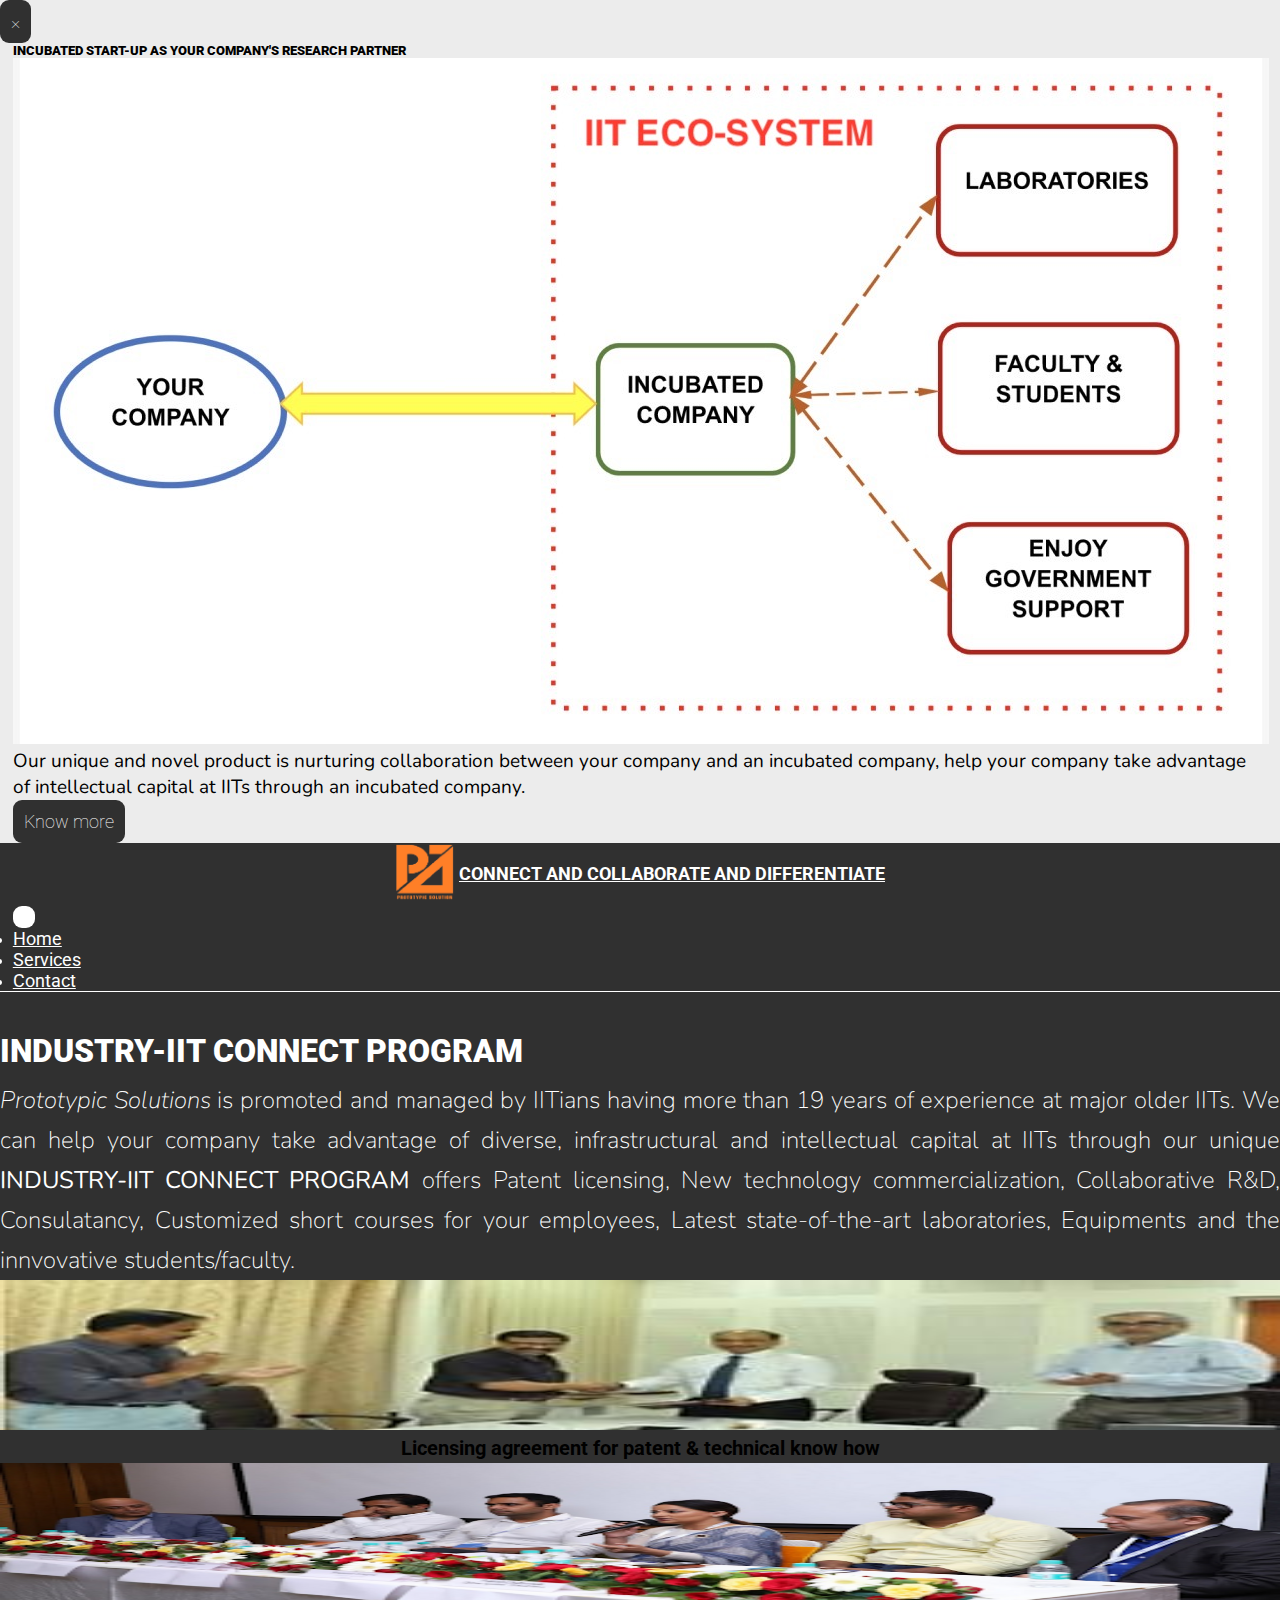
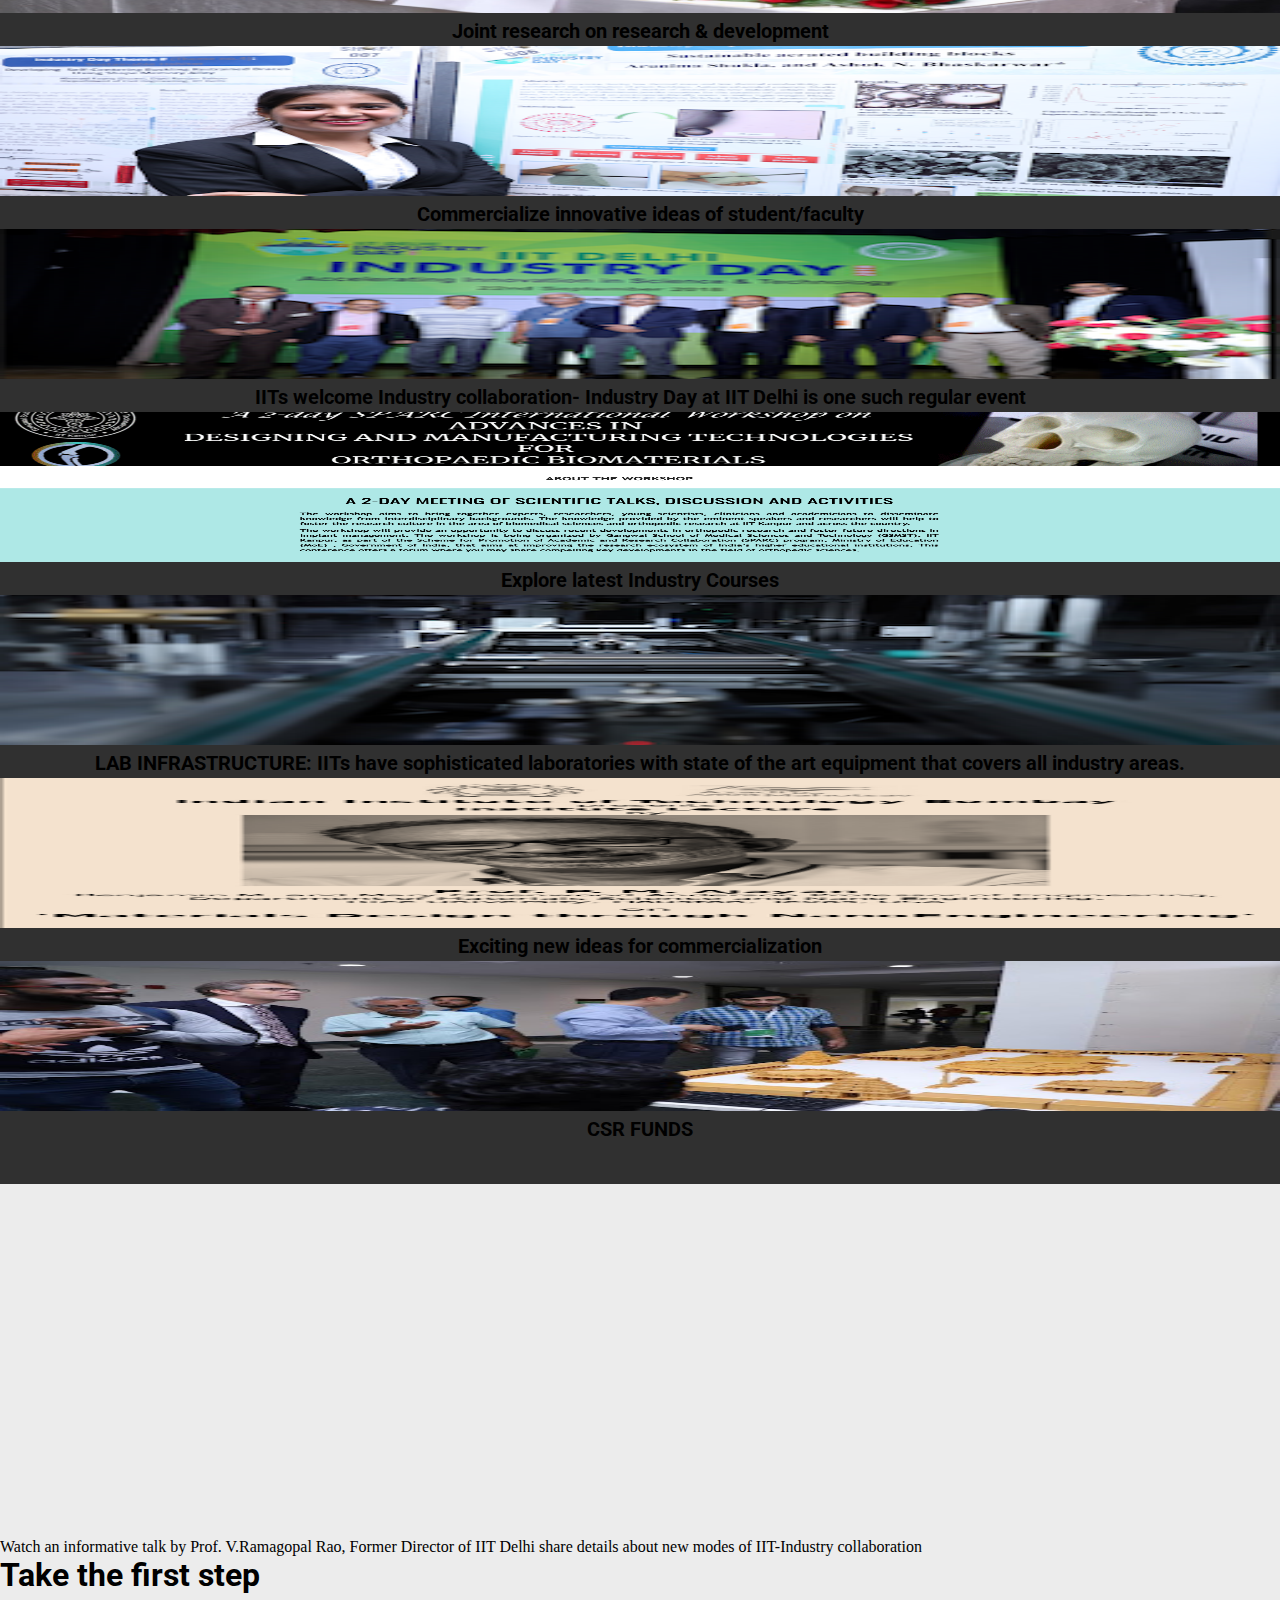
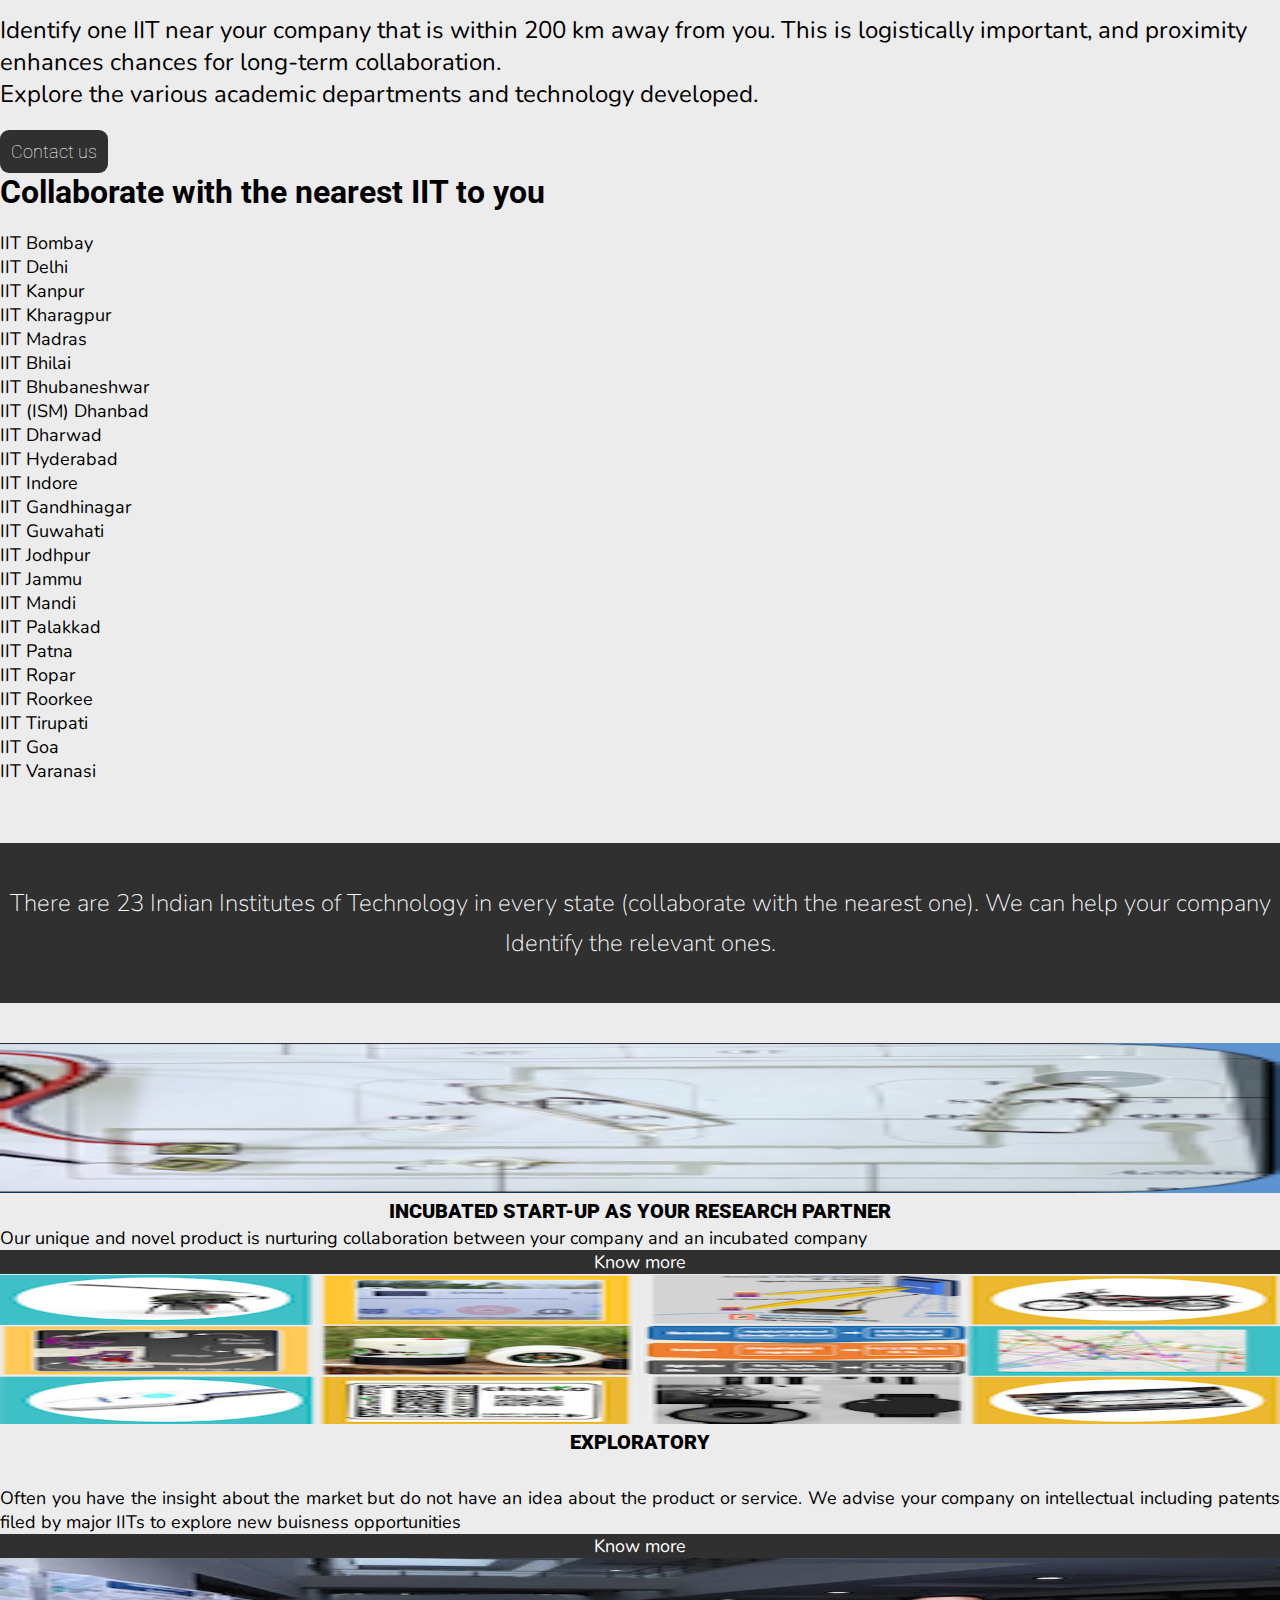
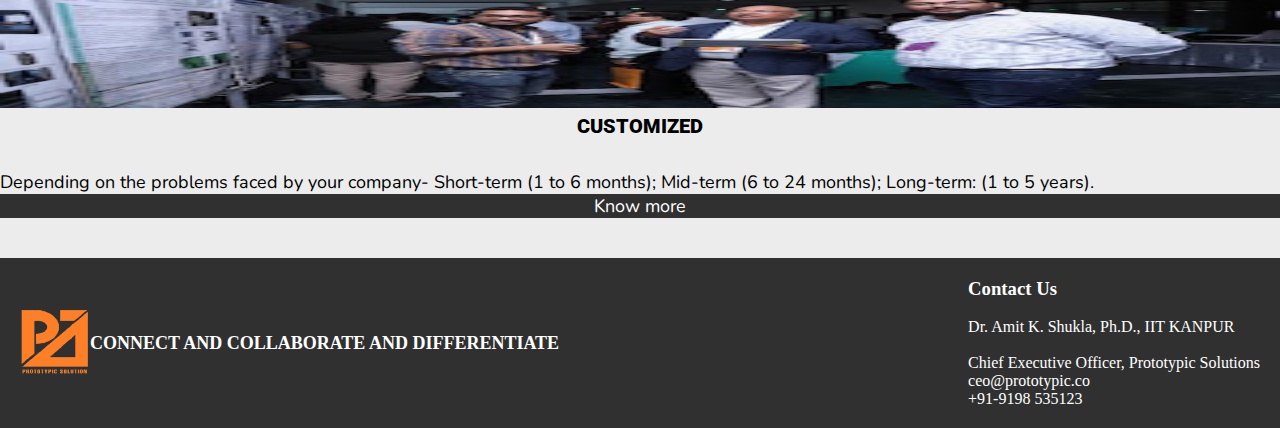
==== commit e7f3da24: "reorder the features" ====
--- a/index.html
+++ b/index.html
@@ -132,7 +132,7 @@
             <div class="card h-100">
               <img src="/assests/img/Features/feature 6.png" class="card-img-top" alt="...">
               <div class="card-body">
-                <h5 class="card-title">Licensing agreement for technical know-how 
+                <h5 class="card-title">Commercialize innovative ideas of student/faculty
                 </h5>
                 <!-- <p class="card-text">Depending on the problems faced by your companies- Short-term (1 to 6 months); Mid-term (6 to 24 months); Long-term: (1 to 5 years).</p> -->
               </div>
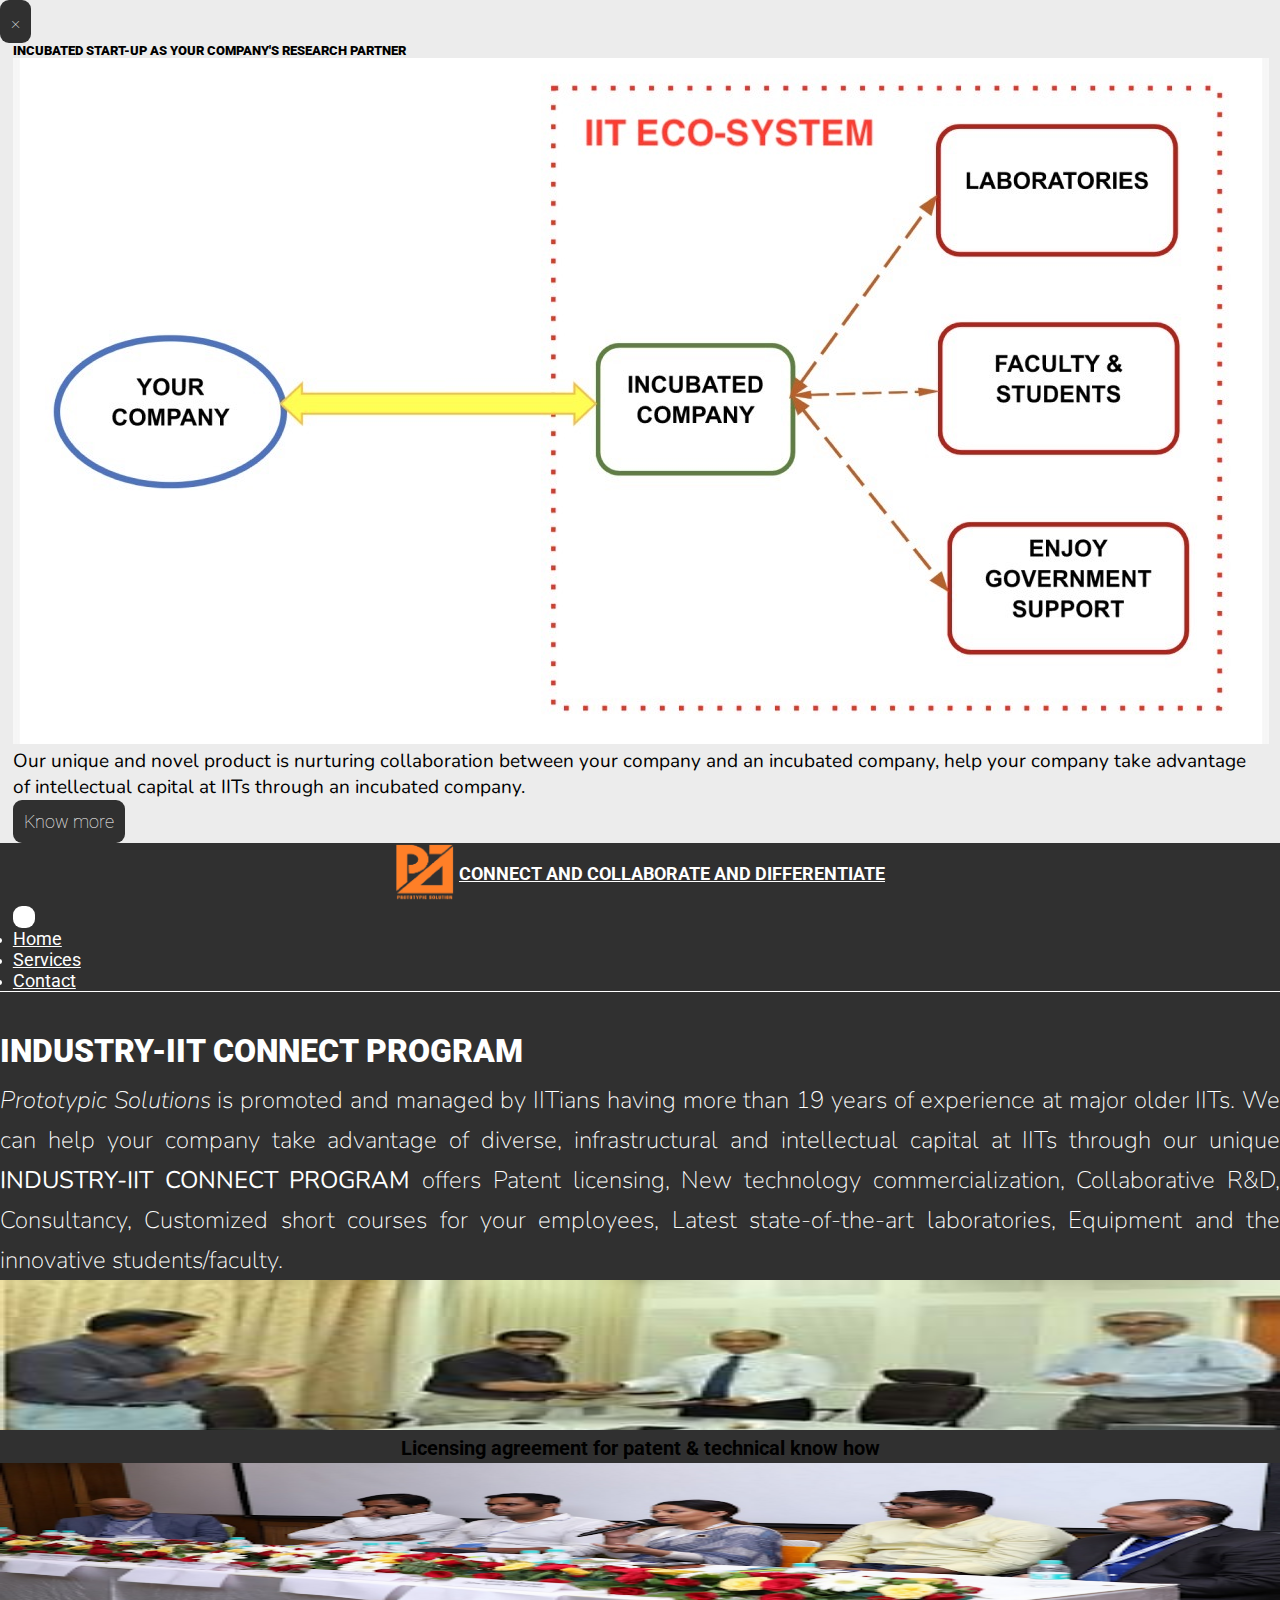
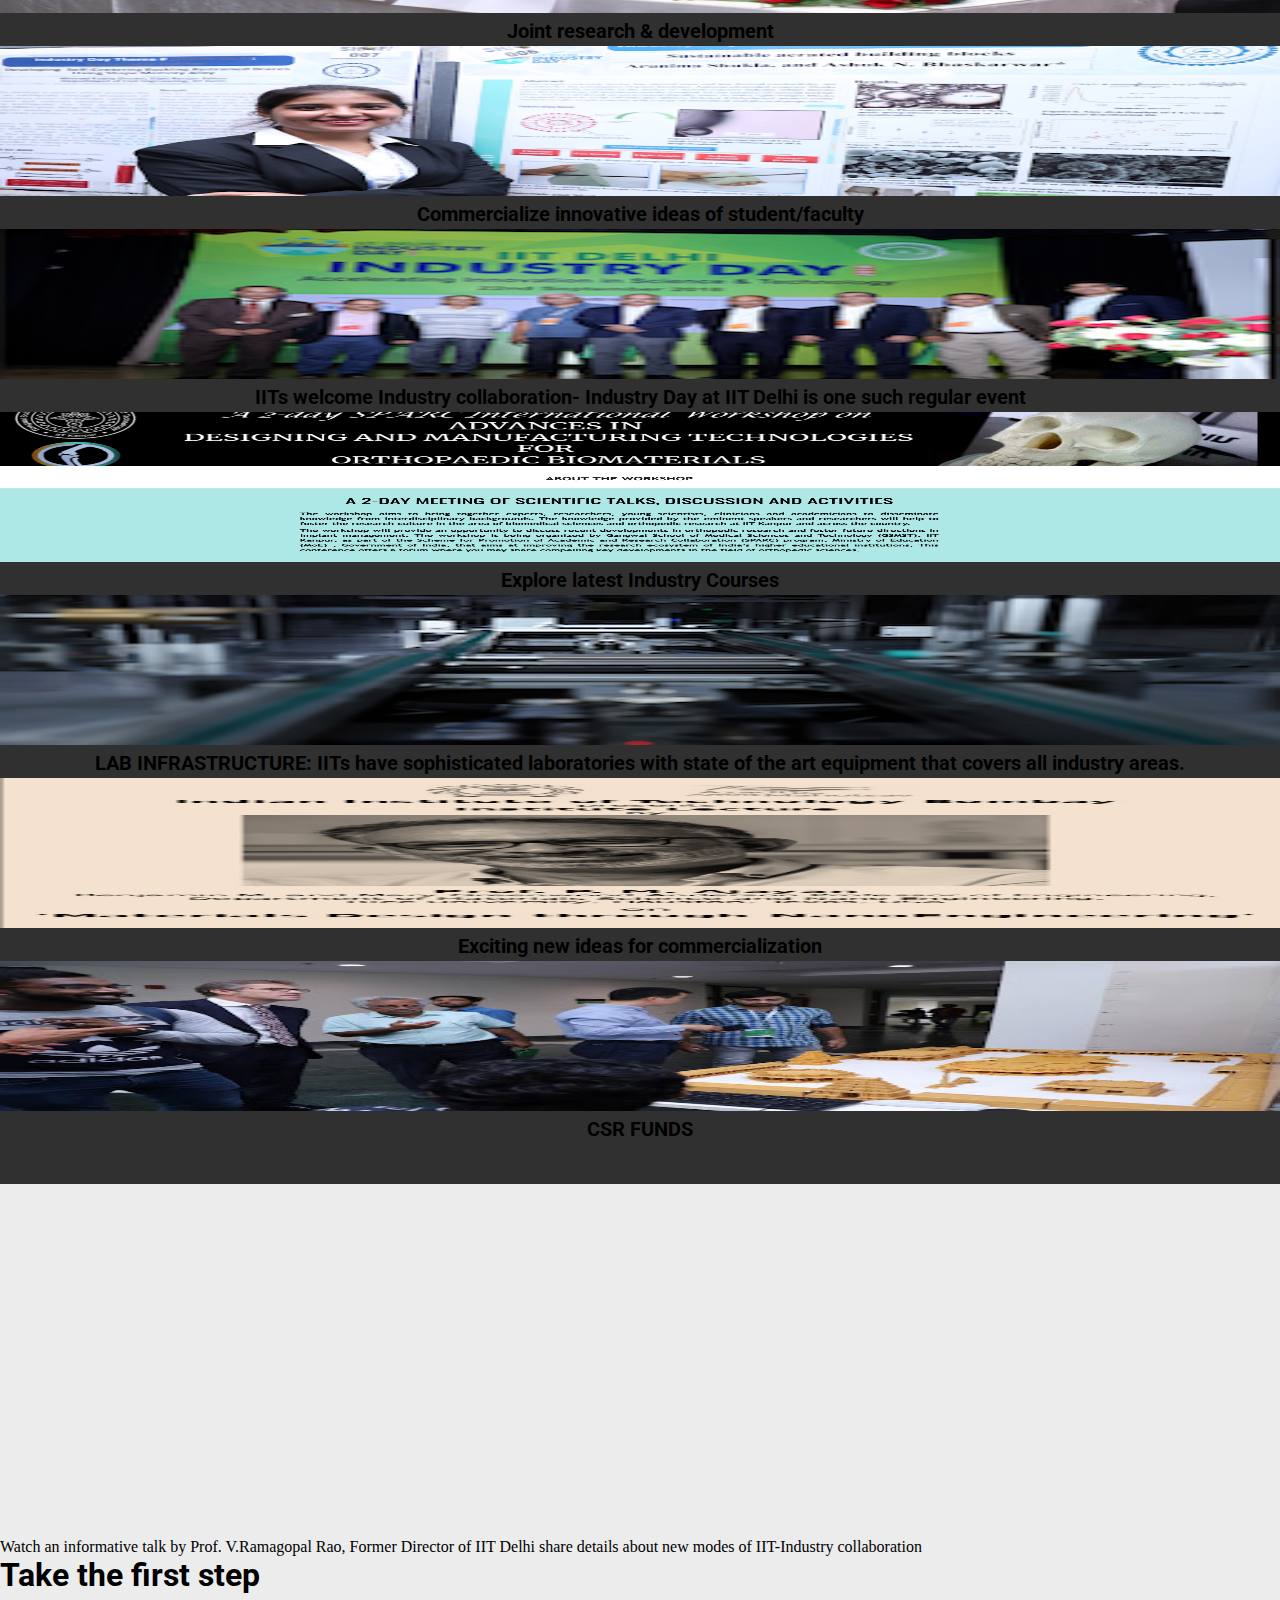
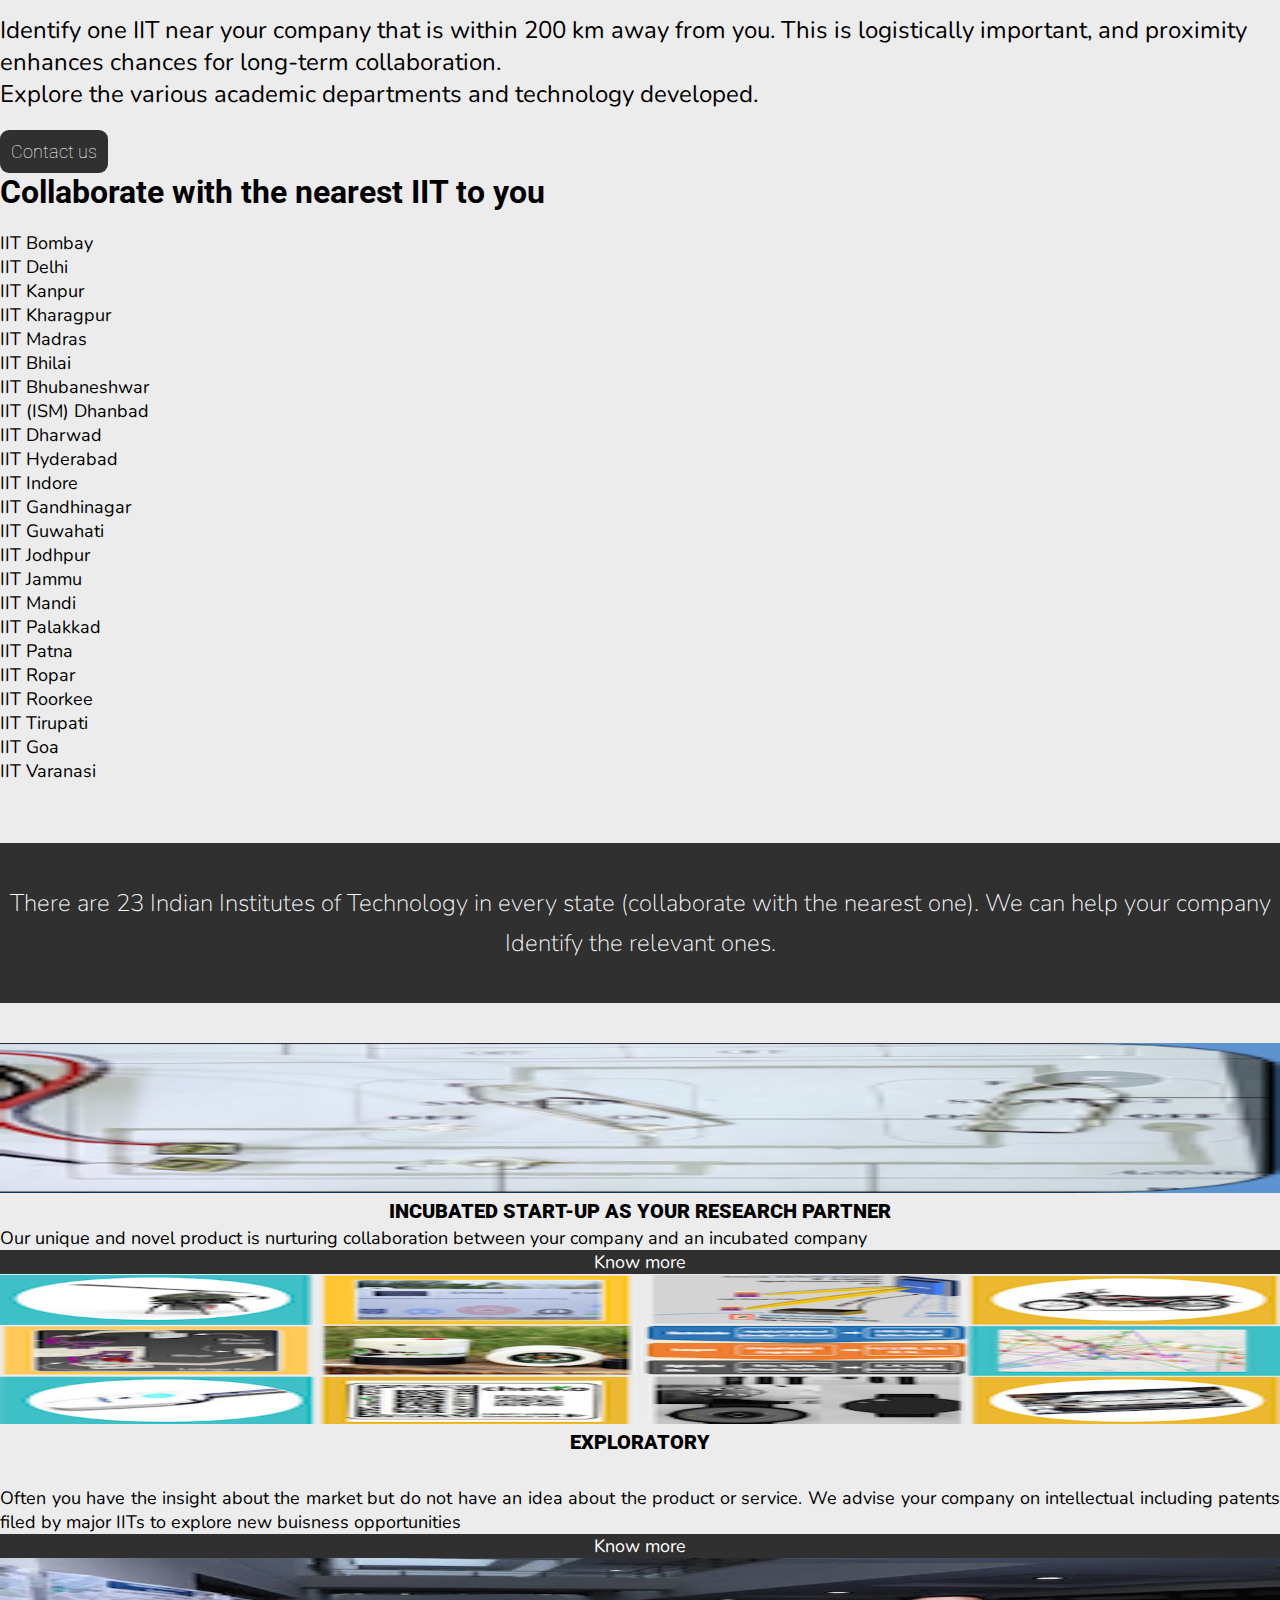
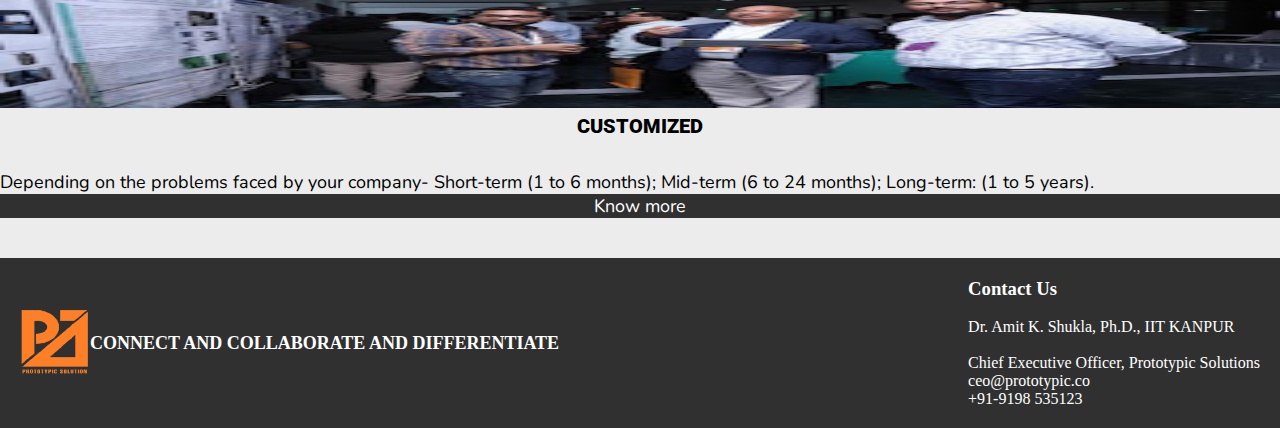
==== commit 6a04889d: "Update index.html" ====
--- a/index.html
+++ b/index.html
@@ -94,7 +94,7 @@
         <div class="col-lg-12">
           <div class="hero-text-container">
             <h1 class="hero-text-heading text-center"><b>INDUSTRY-IIT CONNECT PROGRAM</b></h1>
-            <p class="hero-text-paragraph"><i>Prototypic Solutions</i> is promoted and managed by IITians having more than 19 years of experience at major older IITs. We can help your company take advantage of diverse, infrastructural and intellectual capital at IITs through our unique <b>INDUSTRY-IIT CONNECT PROGRAM</b> offers Patent licensing, New technology commercialization, Collaborative R&D, Consulatancy, Customized short courses for your employees, Latest state-of-the-art laboratories, Equipments and the innvovative students/faculty. </p>
+            <p class="hero-text-paragraph"><i>Prototypic Solutions</i> is promoted and managed by IITians having more than 19 years of experience at major older IITs. We can help your company take advantage of diverse, infrastructural and intellectual capital at IITs through our unique <b>INDUSTRY-IIT CONNECT PROGRAM</b> offers Patent licensing, New technology commercialization, Collaborative R&D, Consultancy, Customized short courses for your employees, Latest state-of-the-art laboratories, Equipment and the innovative students/faculty. </p>
             <!-- <button class="hero-primary-button" type="button">Our Services</button>
             <button class="hero-secondary-button" type="button">Contact us</button> -->
           </div>
@@ -119,7 +119,7 @@
             <div class="card h-100">
               <img src="/assests/img/customized-images/image-3.png" class="card-img-top" alt="...">
               <div class="card-body">
-                <h5 class="card-title">Joint research on research & development
+                <h5 class="card-title">Joint research & development
                 </h5>
                 <!-- <p class="card-text">Depending on the problems faced by your companies- Short-term (1 to 6 months); Mid-term (6 to 24 months); Long-term: (1 to 5 years).</p> -->
               </div>
@@ -339,4 +339,4 @@
     <script src="app.js"></script>
     <script src="https://cdn.jsdelivr.net/npm/bootstrap@5.2.3/dist/js/bootstrap.bundle.min.js" integrity="sha384-kenU1KFdBIe4zVF0s0G1M5b4hcpxyD9F7jL+jjXkk+Q2h455rYXK/7HAuoJl+0I4" crossorigin="anonymous"></script>
 </body>
-</html>+</html>
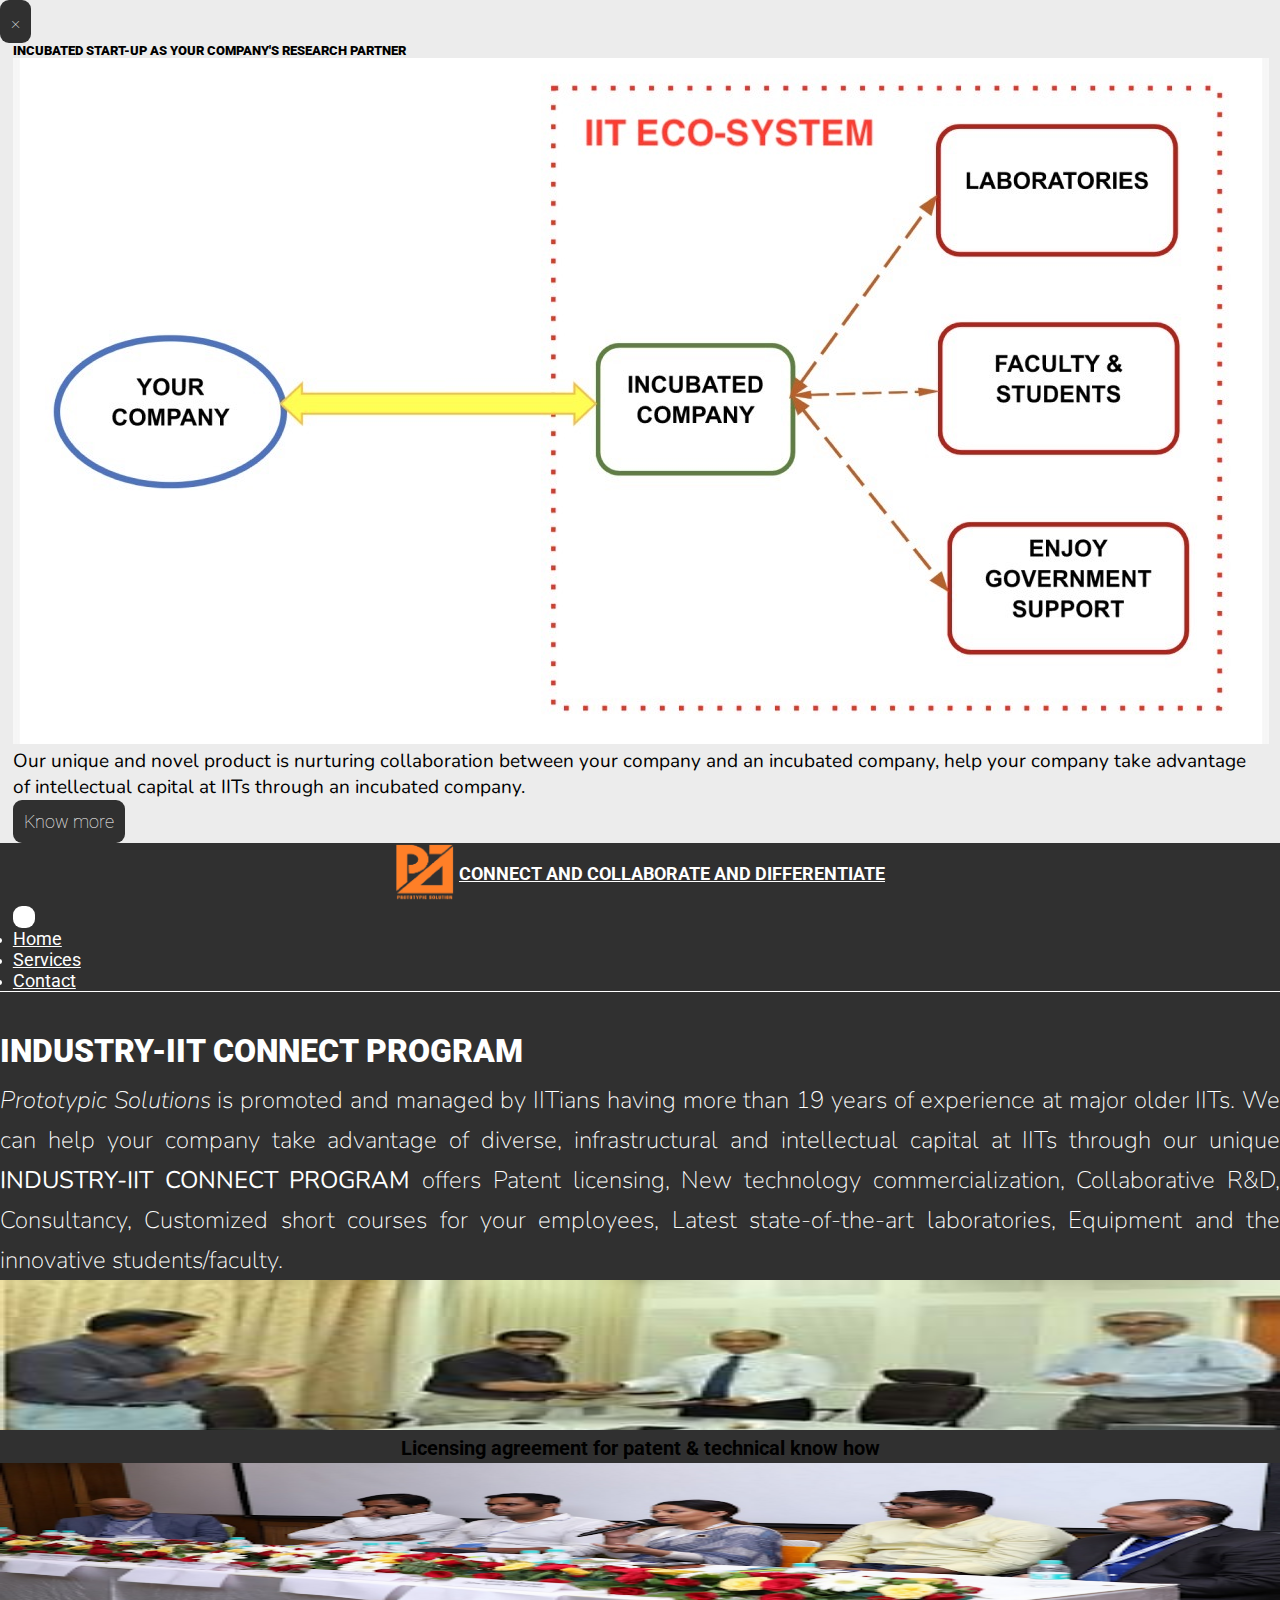
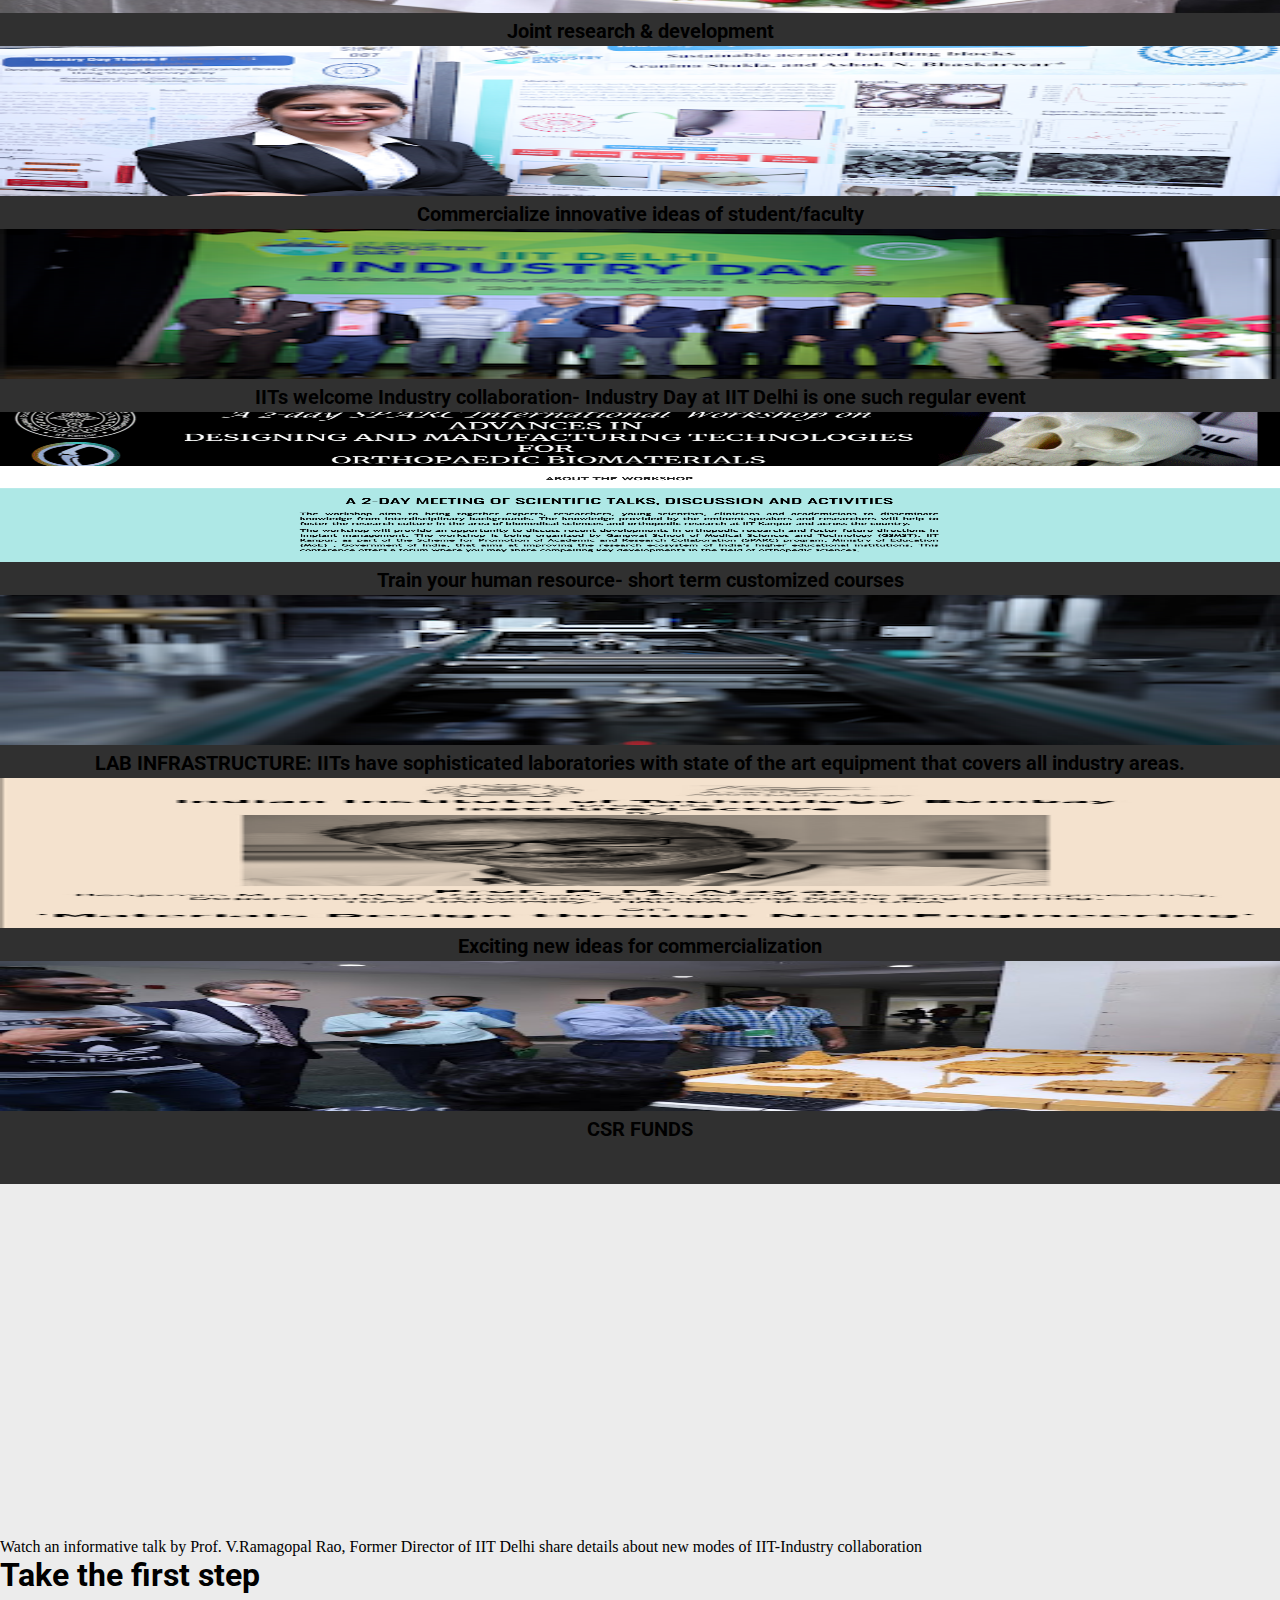
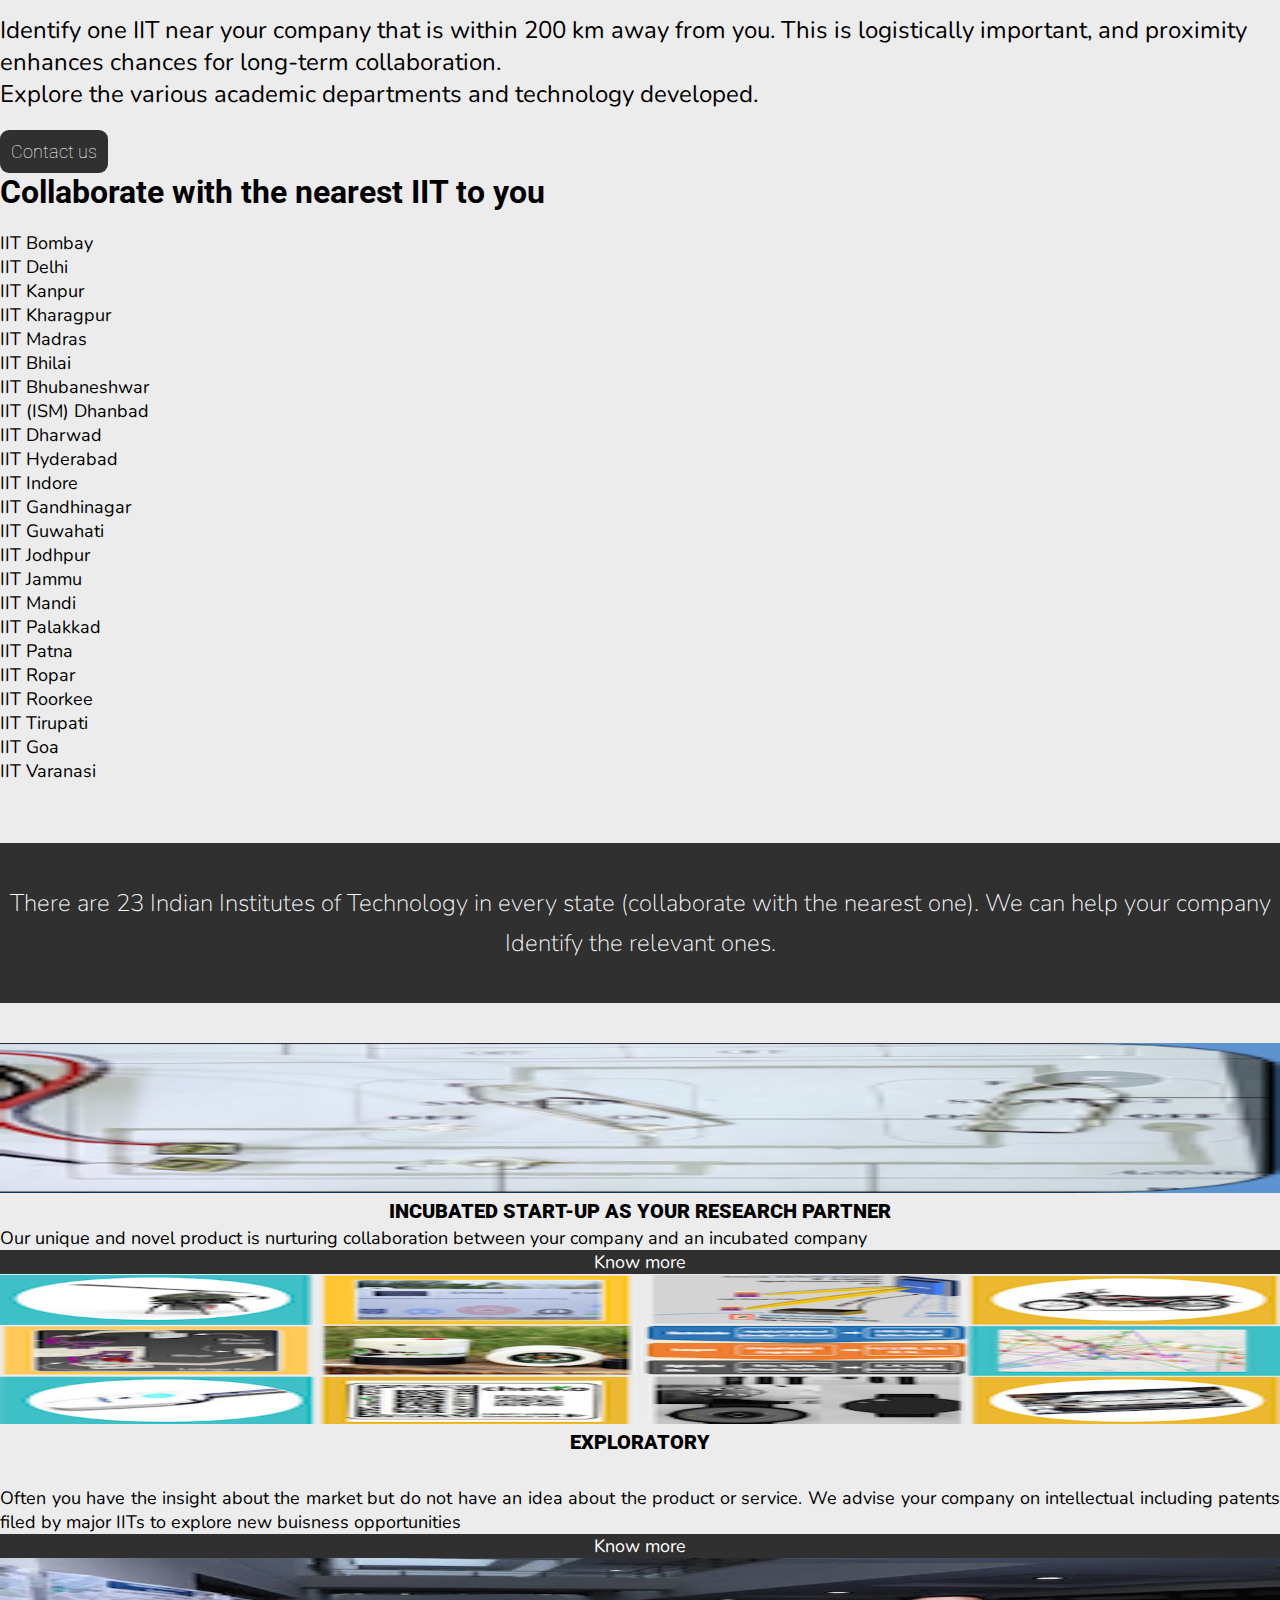
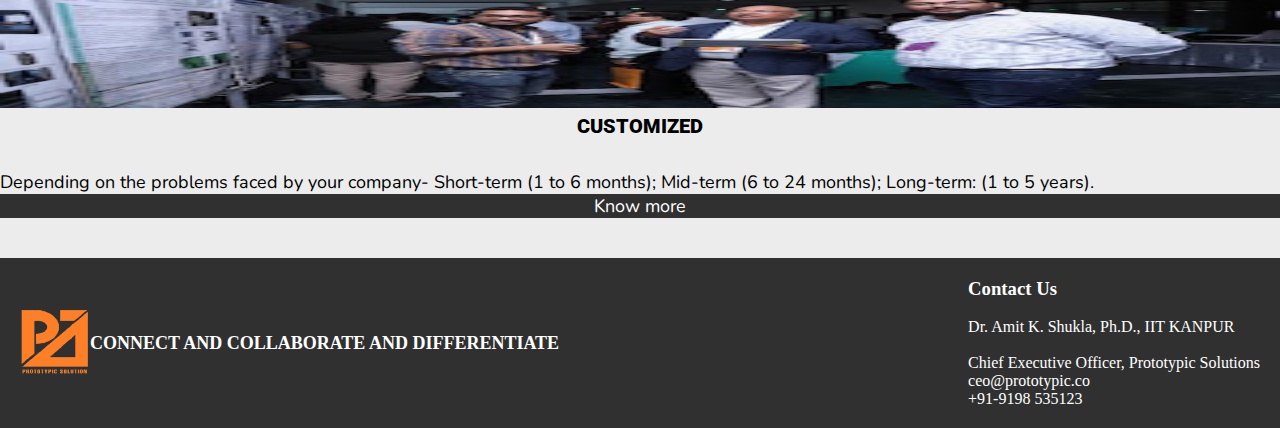
==== commit 6835b574: "Update index.html" ====
--- a/index.html
+++ b/index.html
@@ -157,7 +157,7 @@
             <div class="card h-100">
               <img src="/assests/img/Features/feature 8.png" class="card-img-top" alt="...">
               <div class="card-body">
-                <h5 class="card-title"> Explore latest Industry Courses</h5>
+                <h5 class="card-title"> Train your human resource- short term customized courses</h5>
                 <!-- <p class="card-text">Our unique and novel product is nurturing collaboration between your company and an incubated company</p> -->
               </div>
               <!-- <div class="card-footer">
